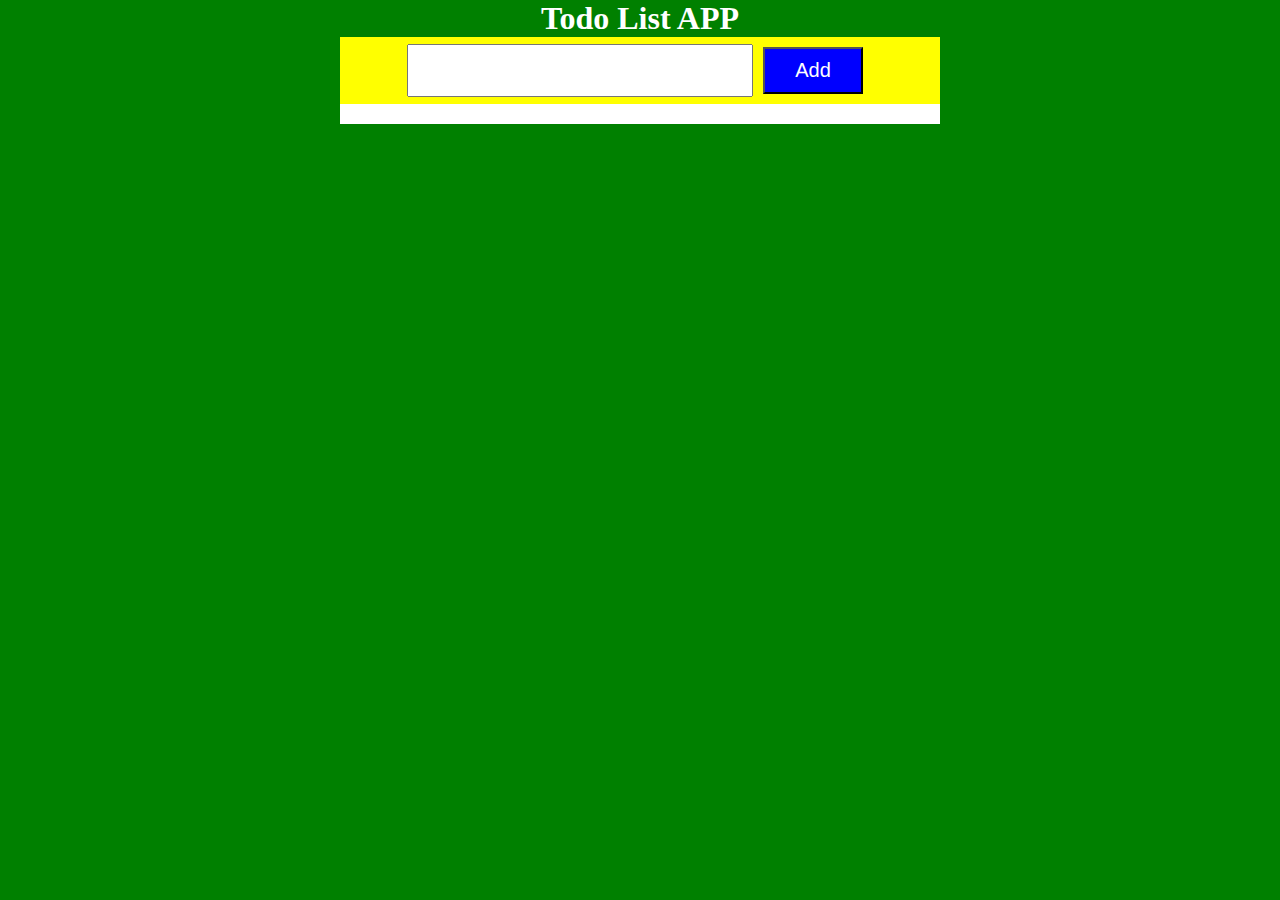
==== index1.html @ 5489a19d "master" ====
<!DOCTYPE html>
<html lang="en">

<head>
    <meta charset="UTF-8">
    <meta name="viewport" content="width=device-width, initial-scale=1.0">
    <title>Document</title>
    <link rel="stylesheet" href="style.css">
    <link rel="stylesheet" href="https://cdnjs.cloudflare.com/ajax/libs/font-awesome/6.5.1/css/all.min.css"
        integrity="sha512-DTOQO9RWCH3ppGqcWaEA1BIZOC6xxalwEsw9c2QQeAIftl+Vegovlnee1c9QX4TctnWMn13TZye+giMm8e2LwA=="
        crossorigin="anonymous" referrerpolicy="no-referrer" />
</head>

<body>
    <div class="main">
        <h1 class="heading">Todo List APP</h1>

        <div class="first-box">
            <div class="inputbox">
                <input type="text" name="inputtext" id="firstinput">
                <button class="Add">Add</button>
            </div>
           
        </div>
        <div class="second-box">
            <div class="content">
                <h1 class="error"></h1
                    >
                <ul id="ullist">



                </ul>
            </div>
        </div>





    </div>
    </div>
    <script src="script.js"></script>
</body>

</html>
---- style.css ----
*{
    padding: 0px;
    margin:0px;
    box-sizing: border-box;
}
.heading{
    color:white;
    text-align: center;
}
input{
    padding: 10px;
    font-size: 25px;
}
.main{
    padding: 0;
    margin:0px;
    
}
body{
    background:green;
}

.Add{
    background: blue;
    color:white;
    padding: 10px 30px;
    font-size: 20px;
    margin: 10px;
    cursor:pointer;
}
.first-box{
    display:flex;
    justify-content:center;
    align-items: center;
   
    
}
.inputbox{
    width: 600px;
    background: yellow;
    display:flex;
    justify-content:center;
    align-items: center;
    

}
.second-box{
    display:flex;
    justify-content:center;
    align-items: center;
   
}
.content{
    background: #fff;
    width: 600px;
    height:auto;

}
#ullist{
    padding: 10px;
    font-size: 25px;
    
    width:450px;
    
    
    
}

    
 
.fa-trash{
    font-size: 30px;
    color:greenyellow;
    padding: 5px;
}
.li-class{
    display:flex;
    justify-content: space-between;
    background:red;
    margin:10px;
    color:white;
    font-size: 30px;
    padding: 5px;
    

}
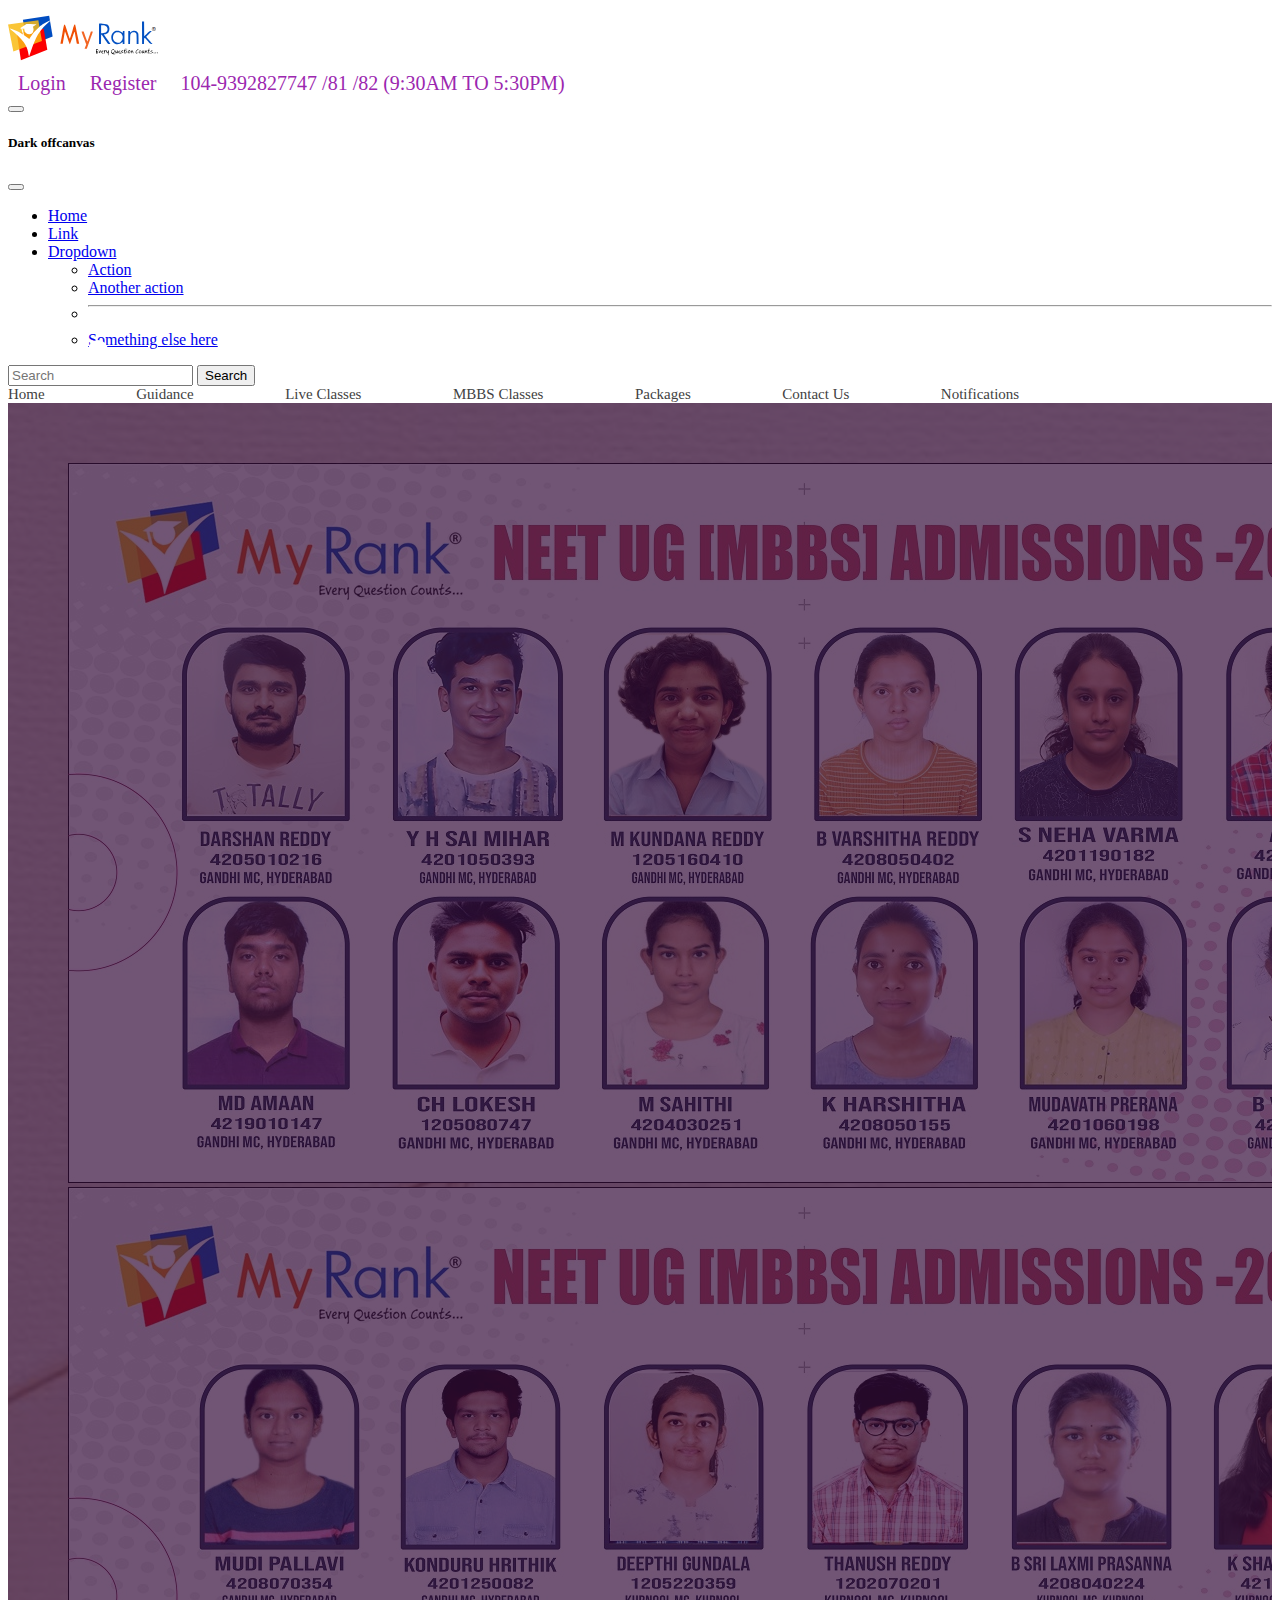
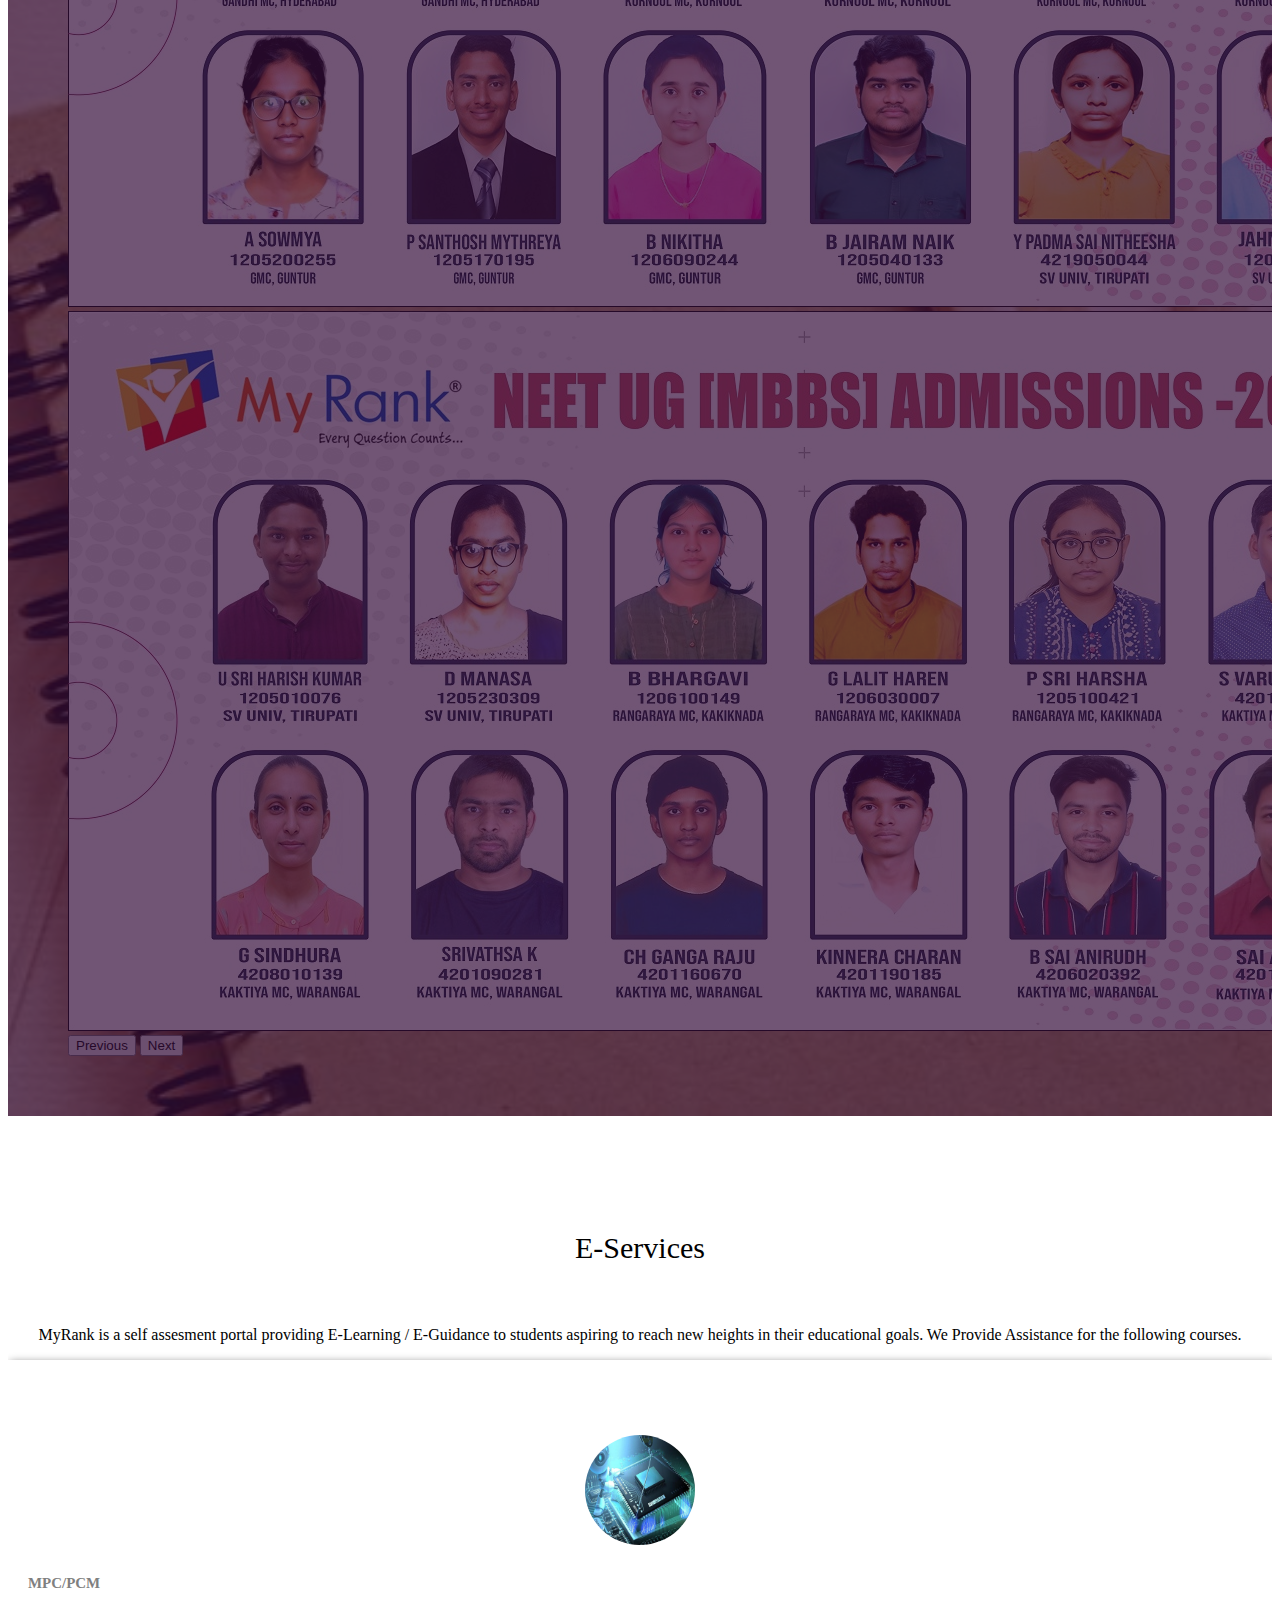
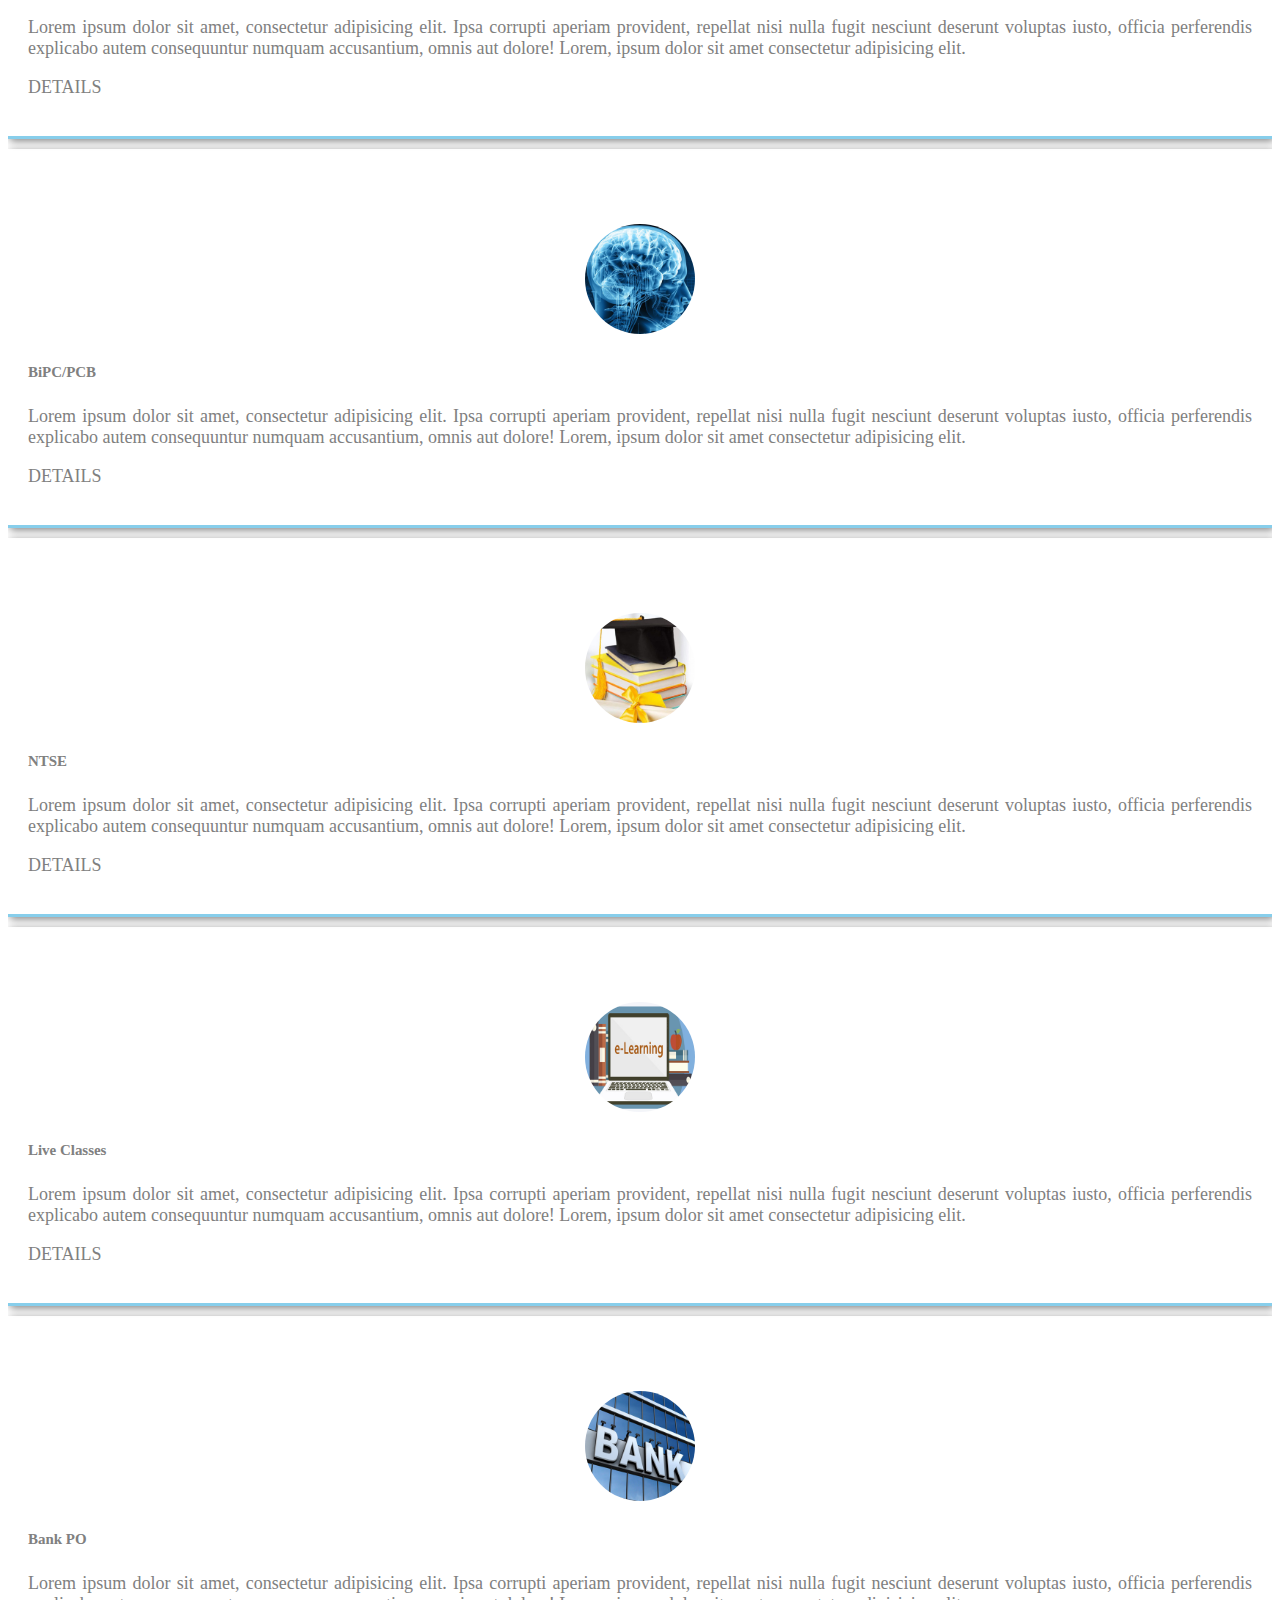
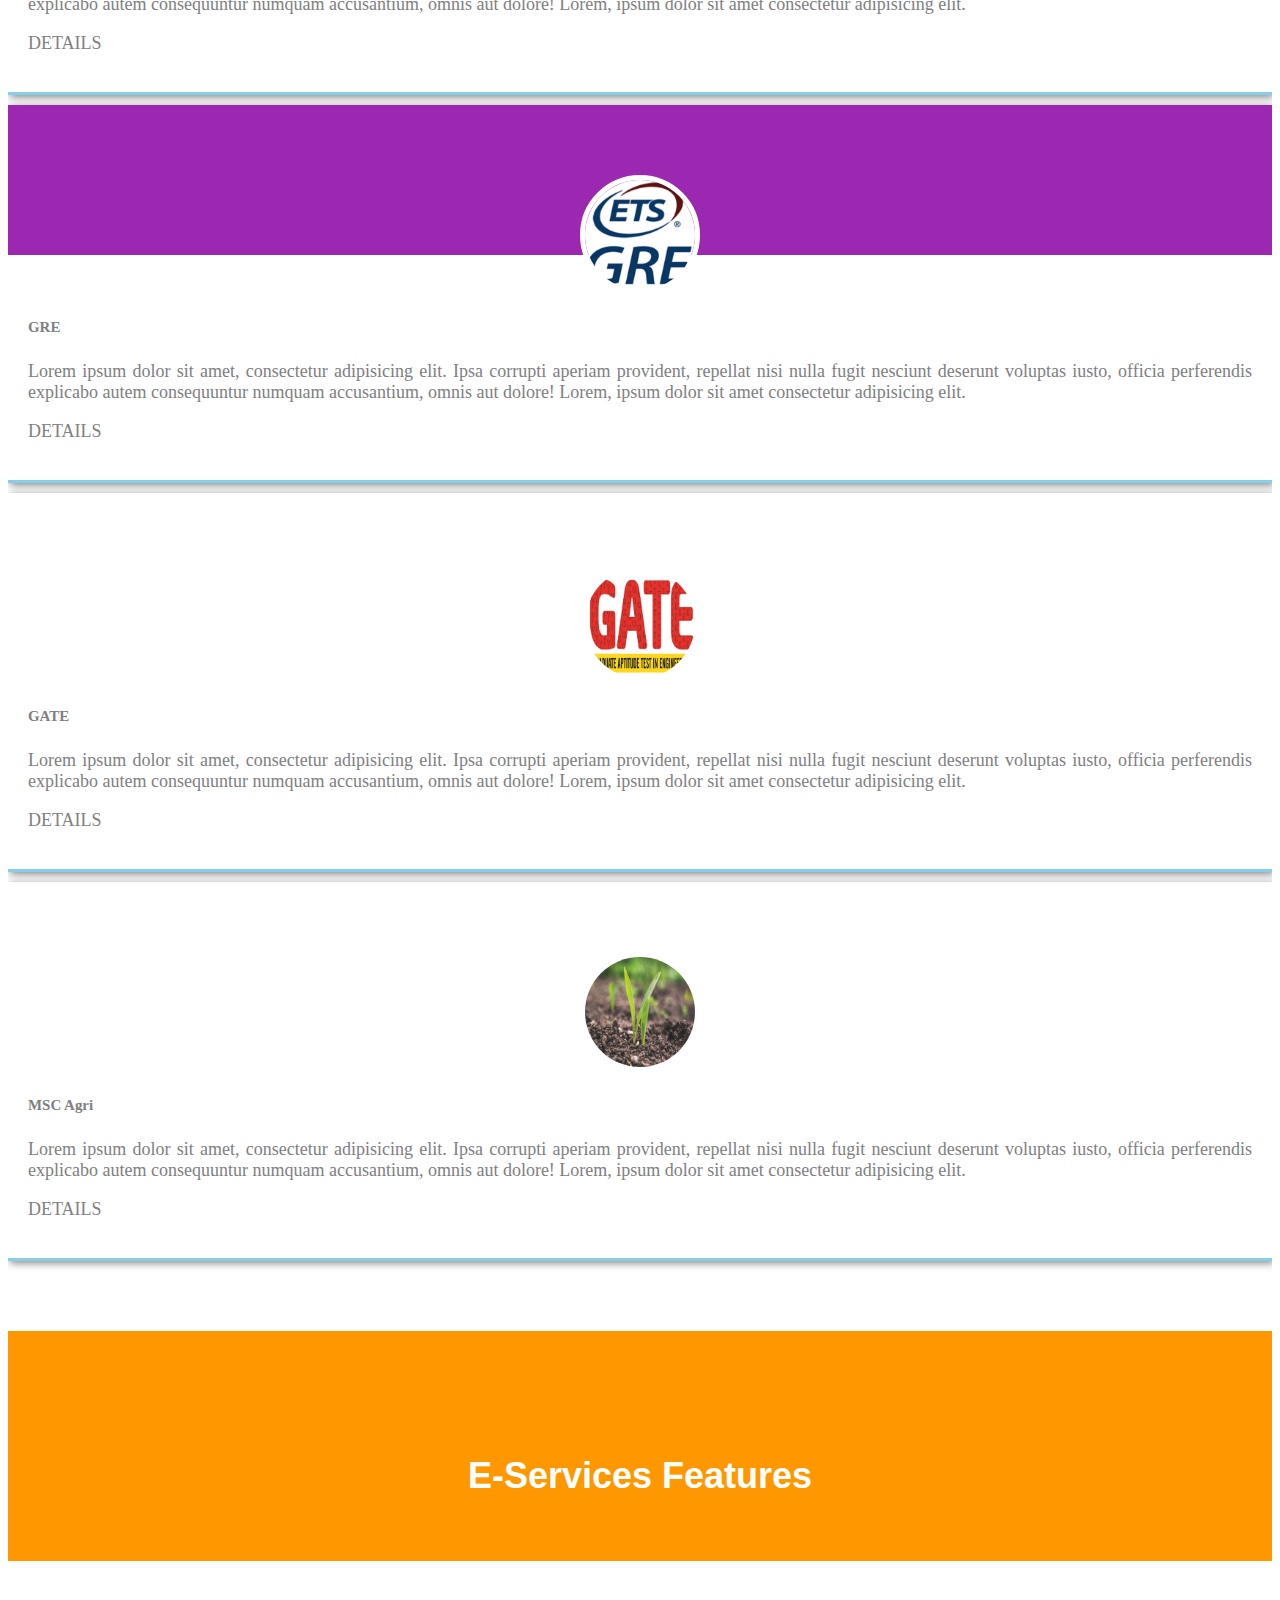
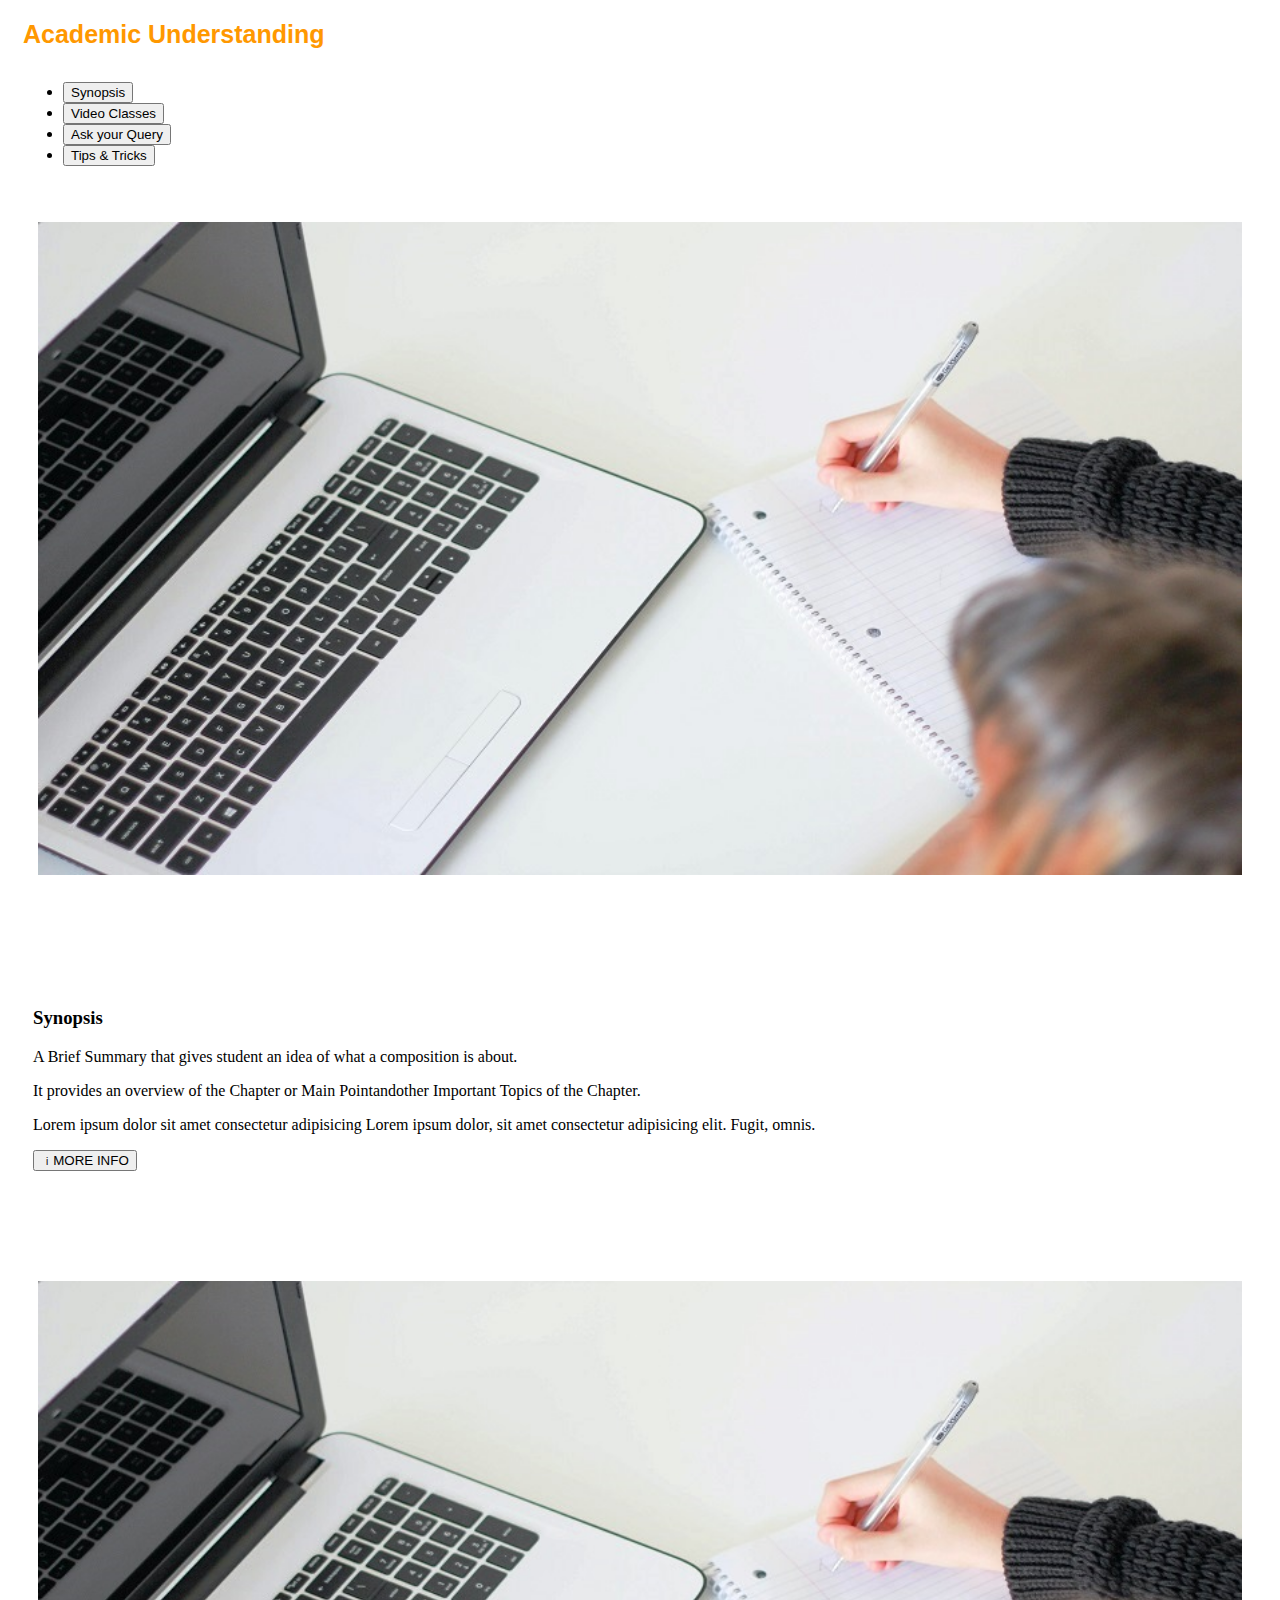
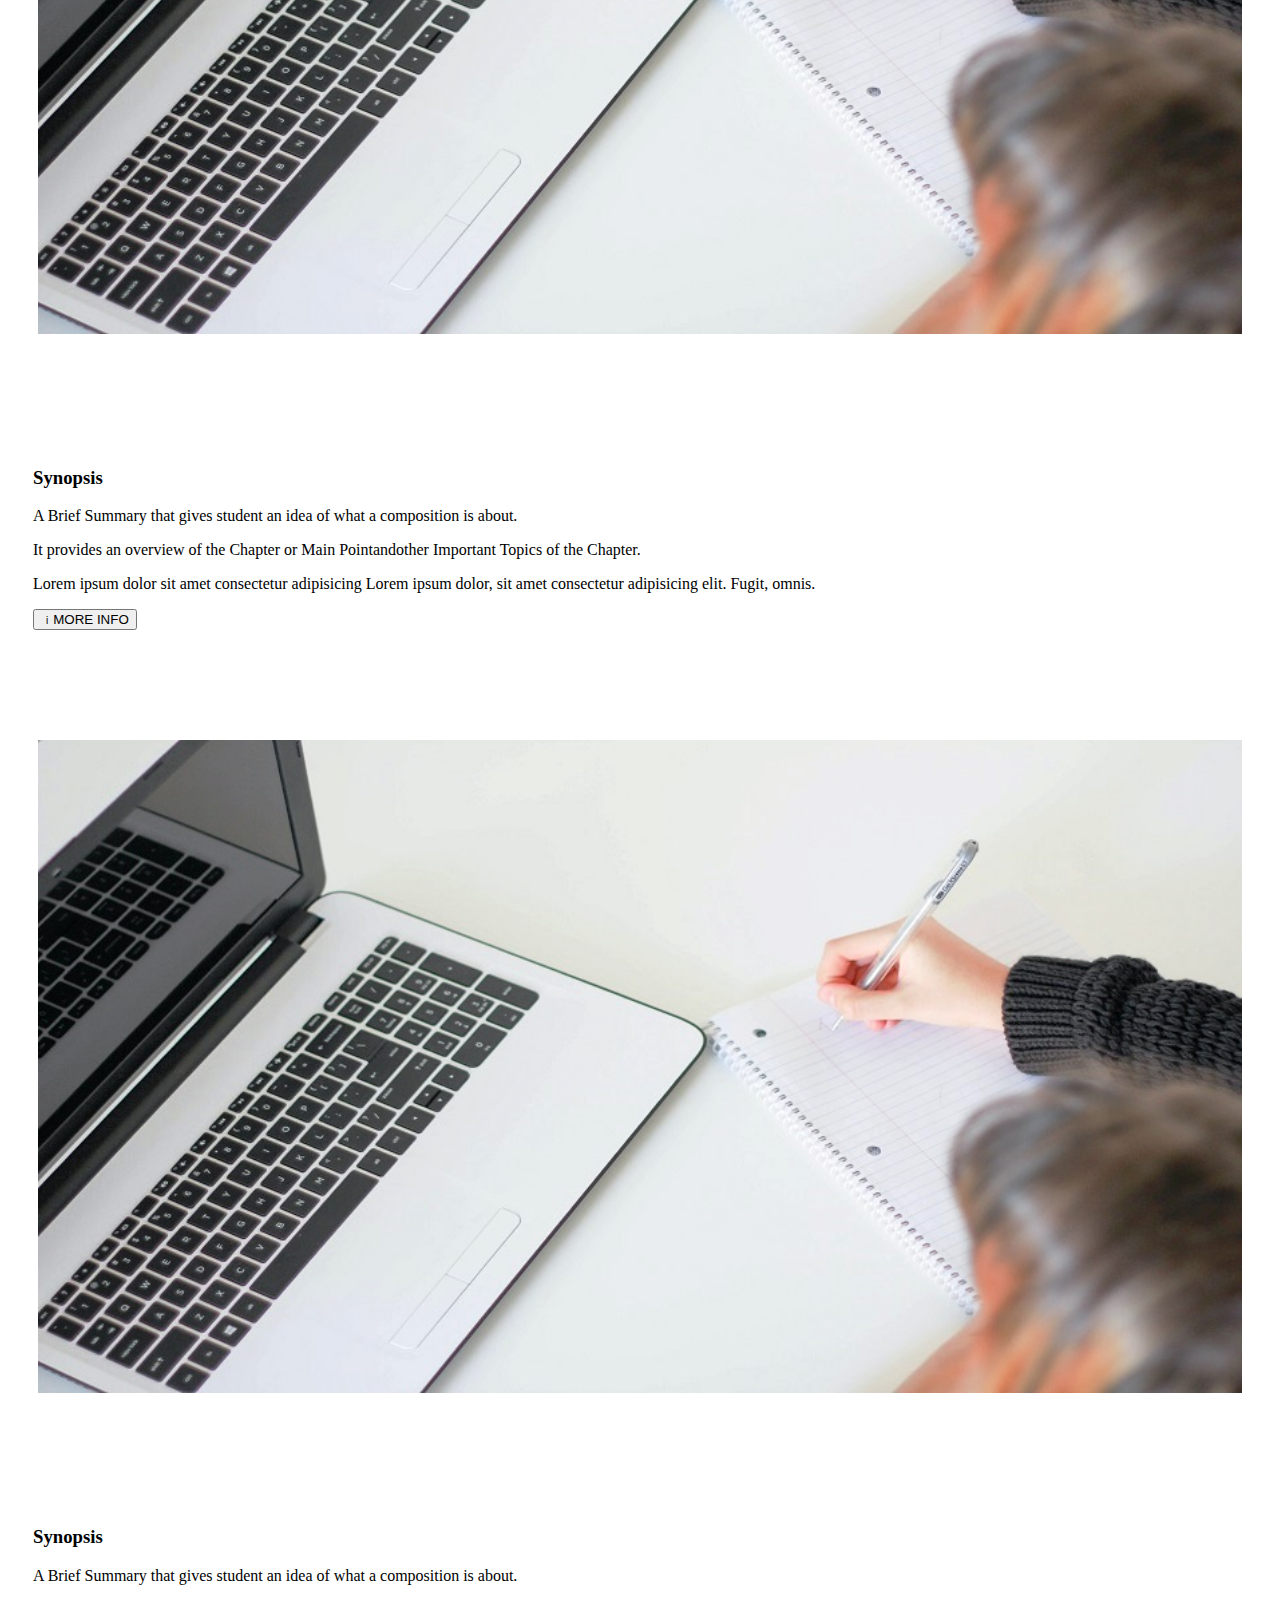
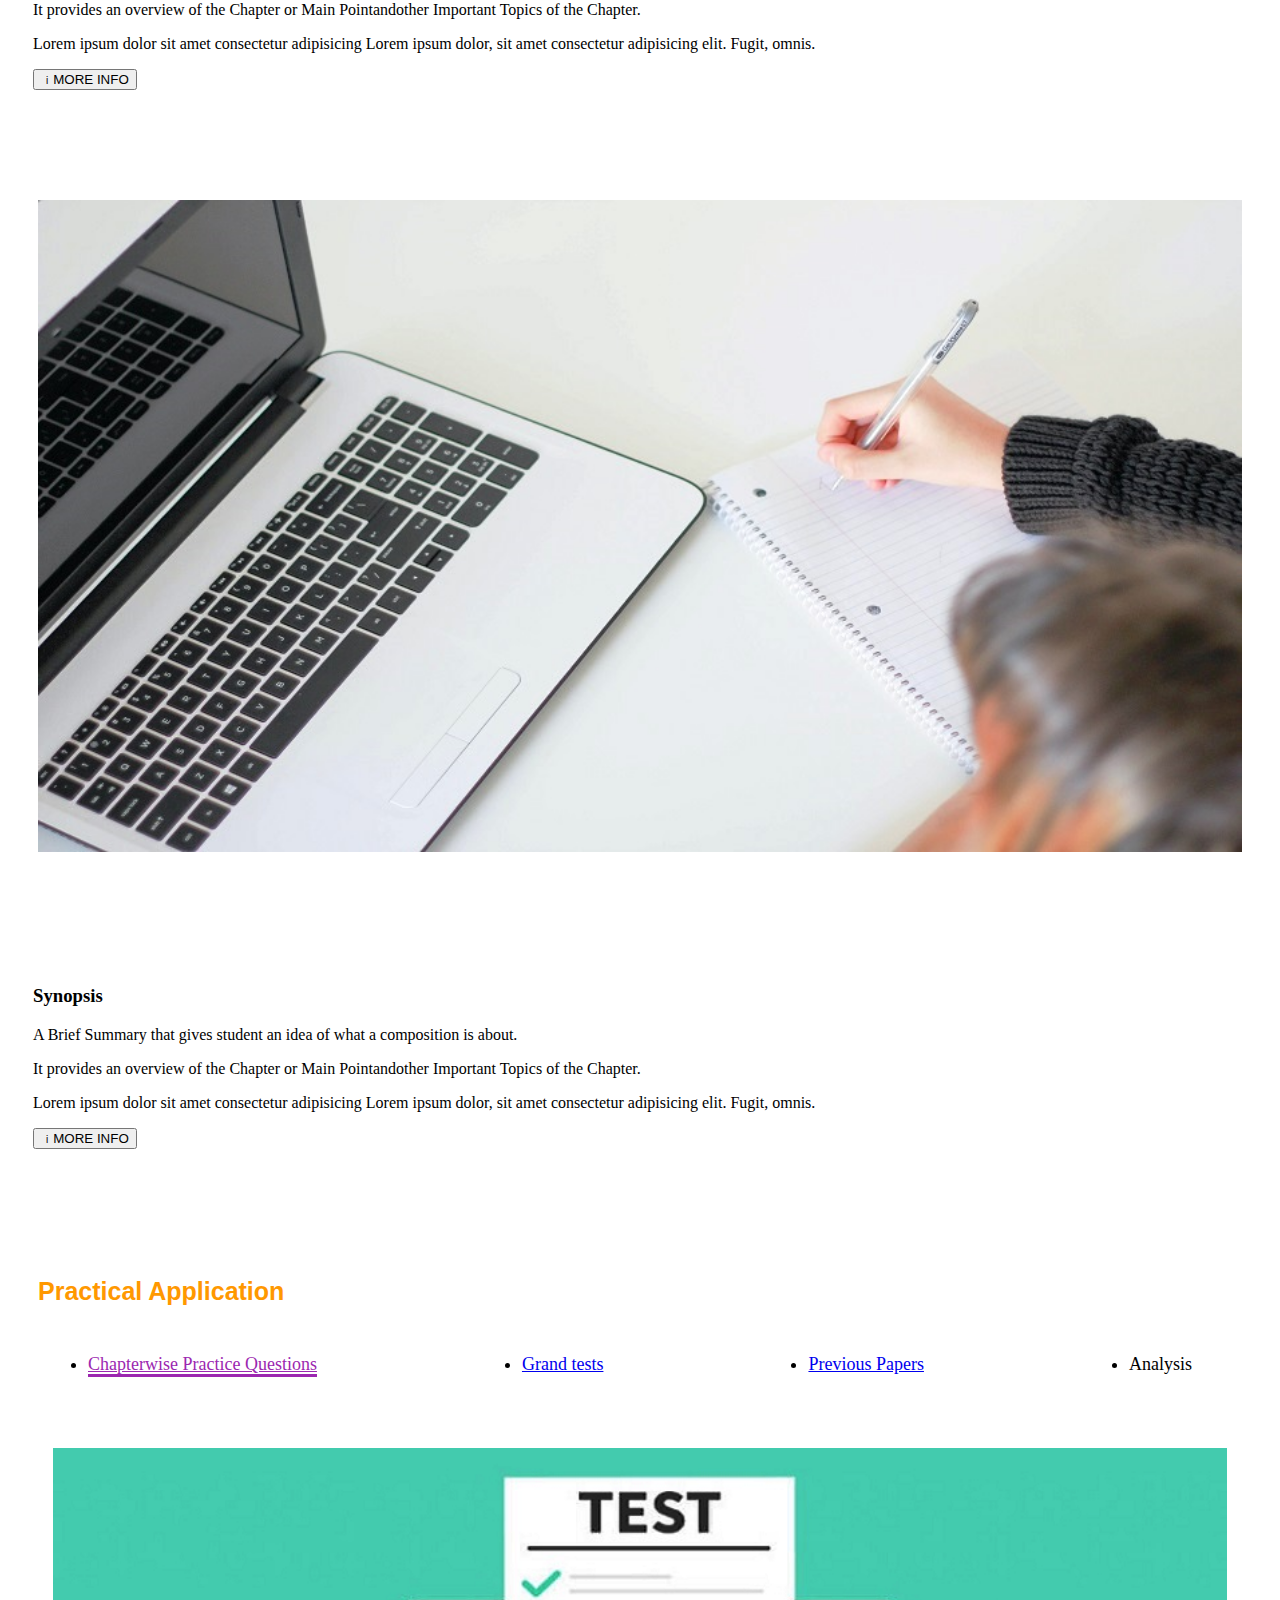
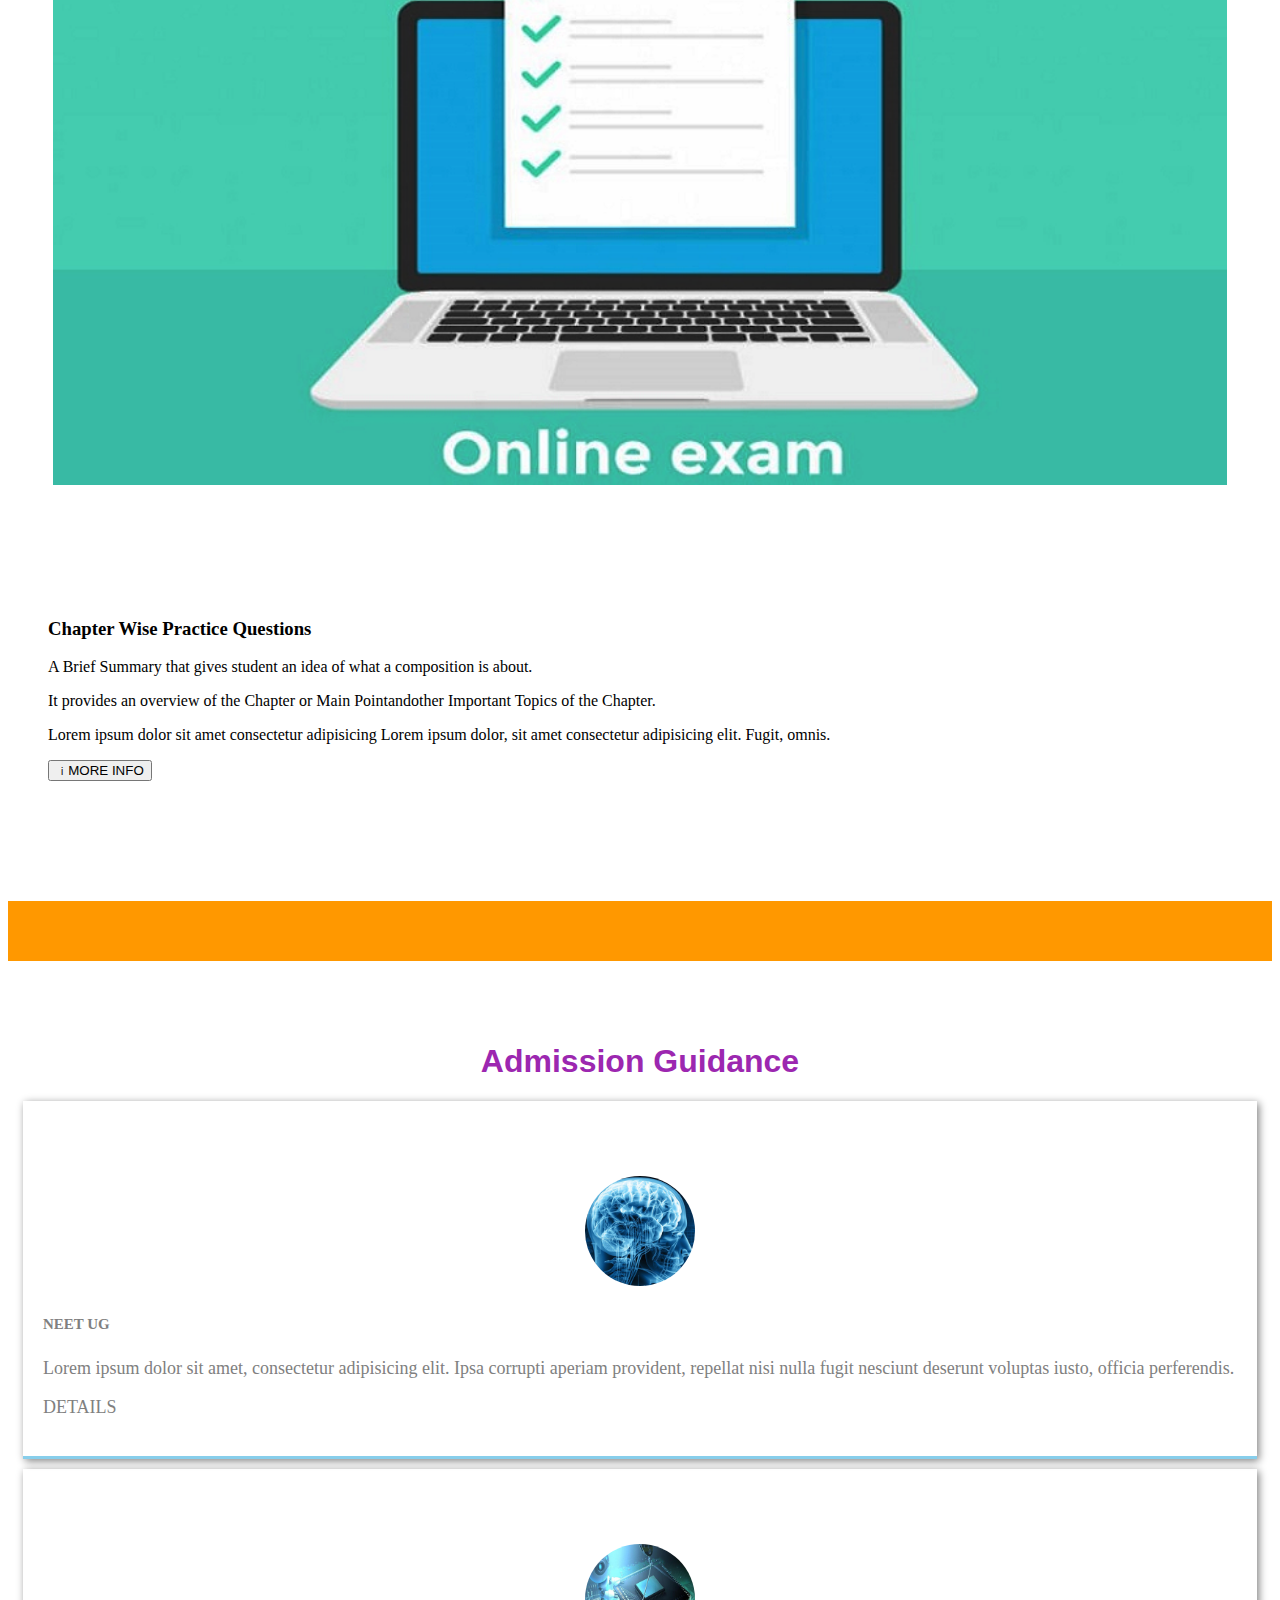
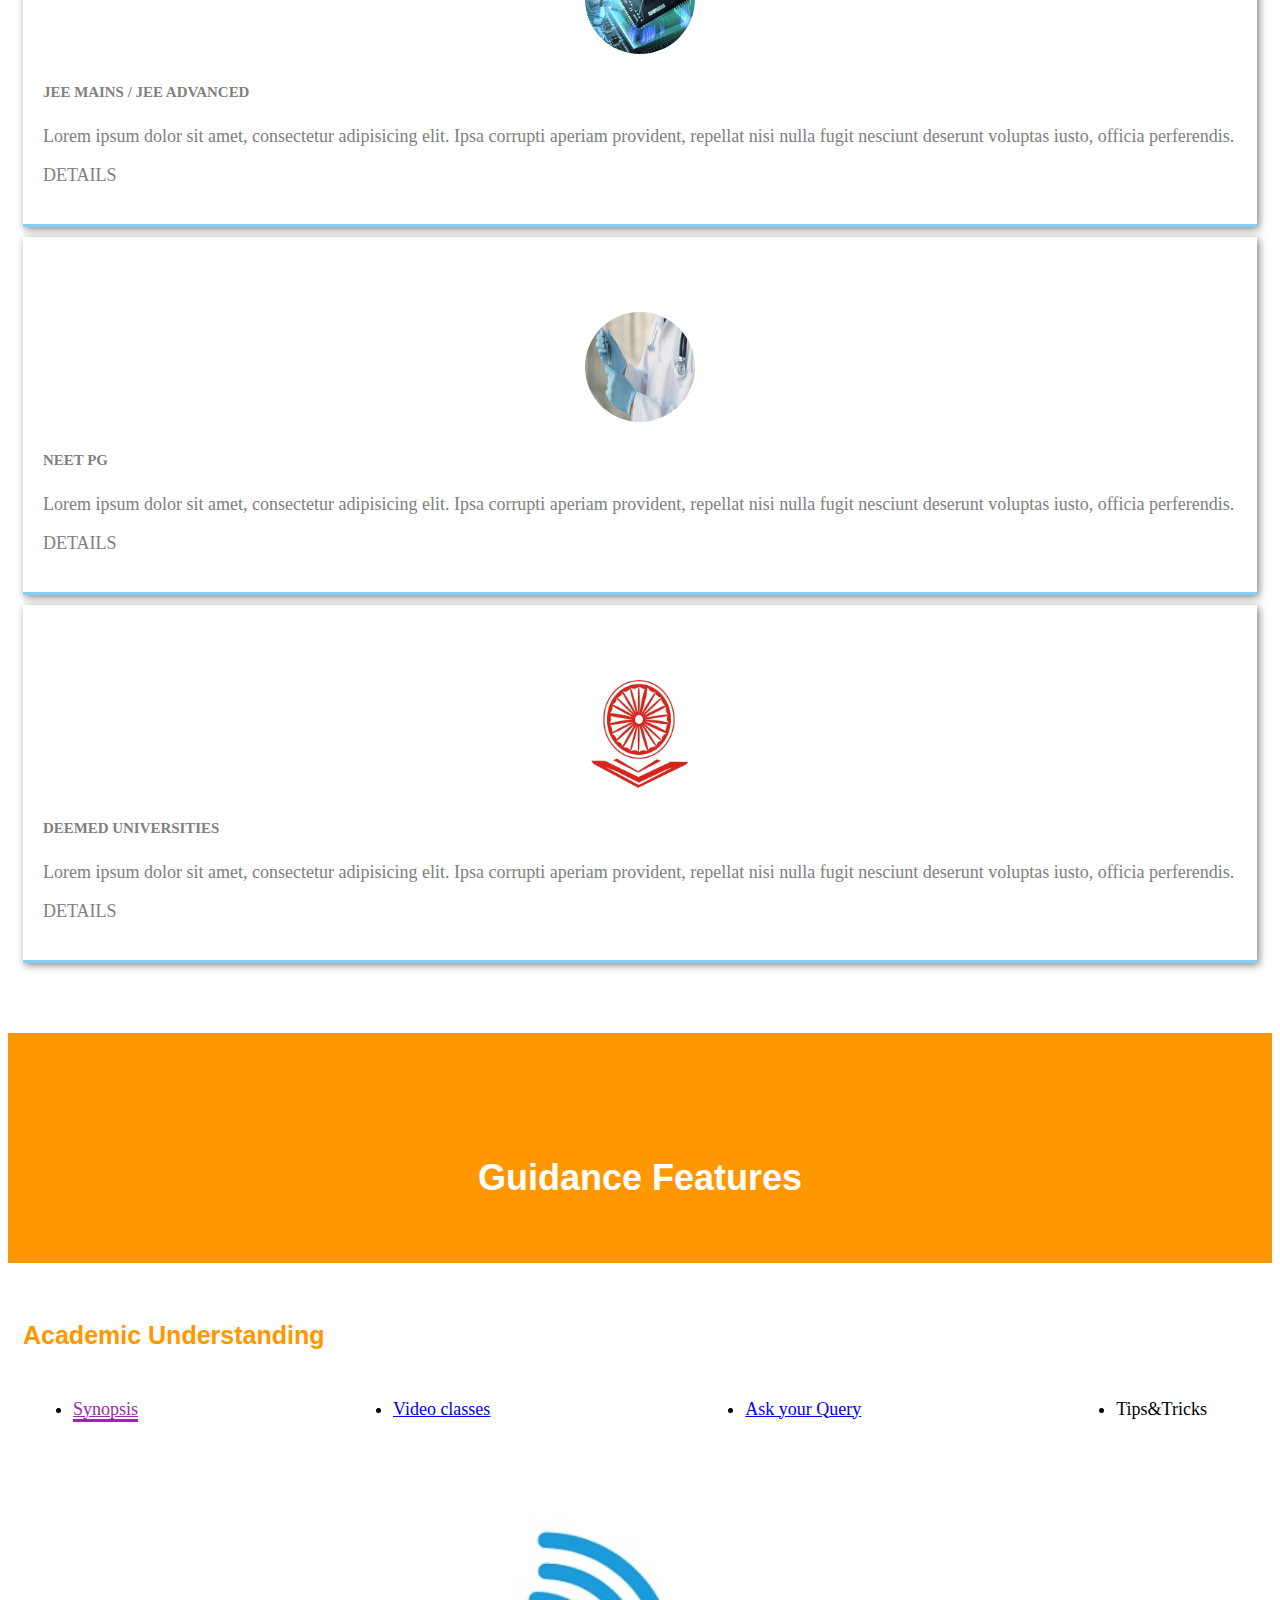
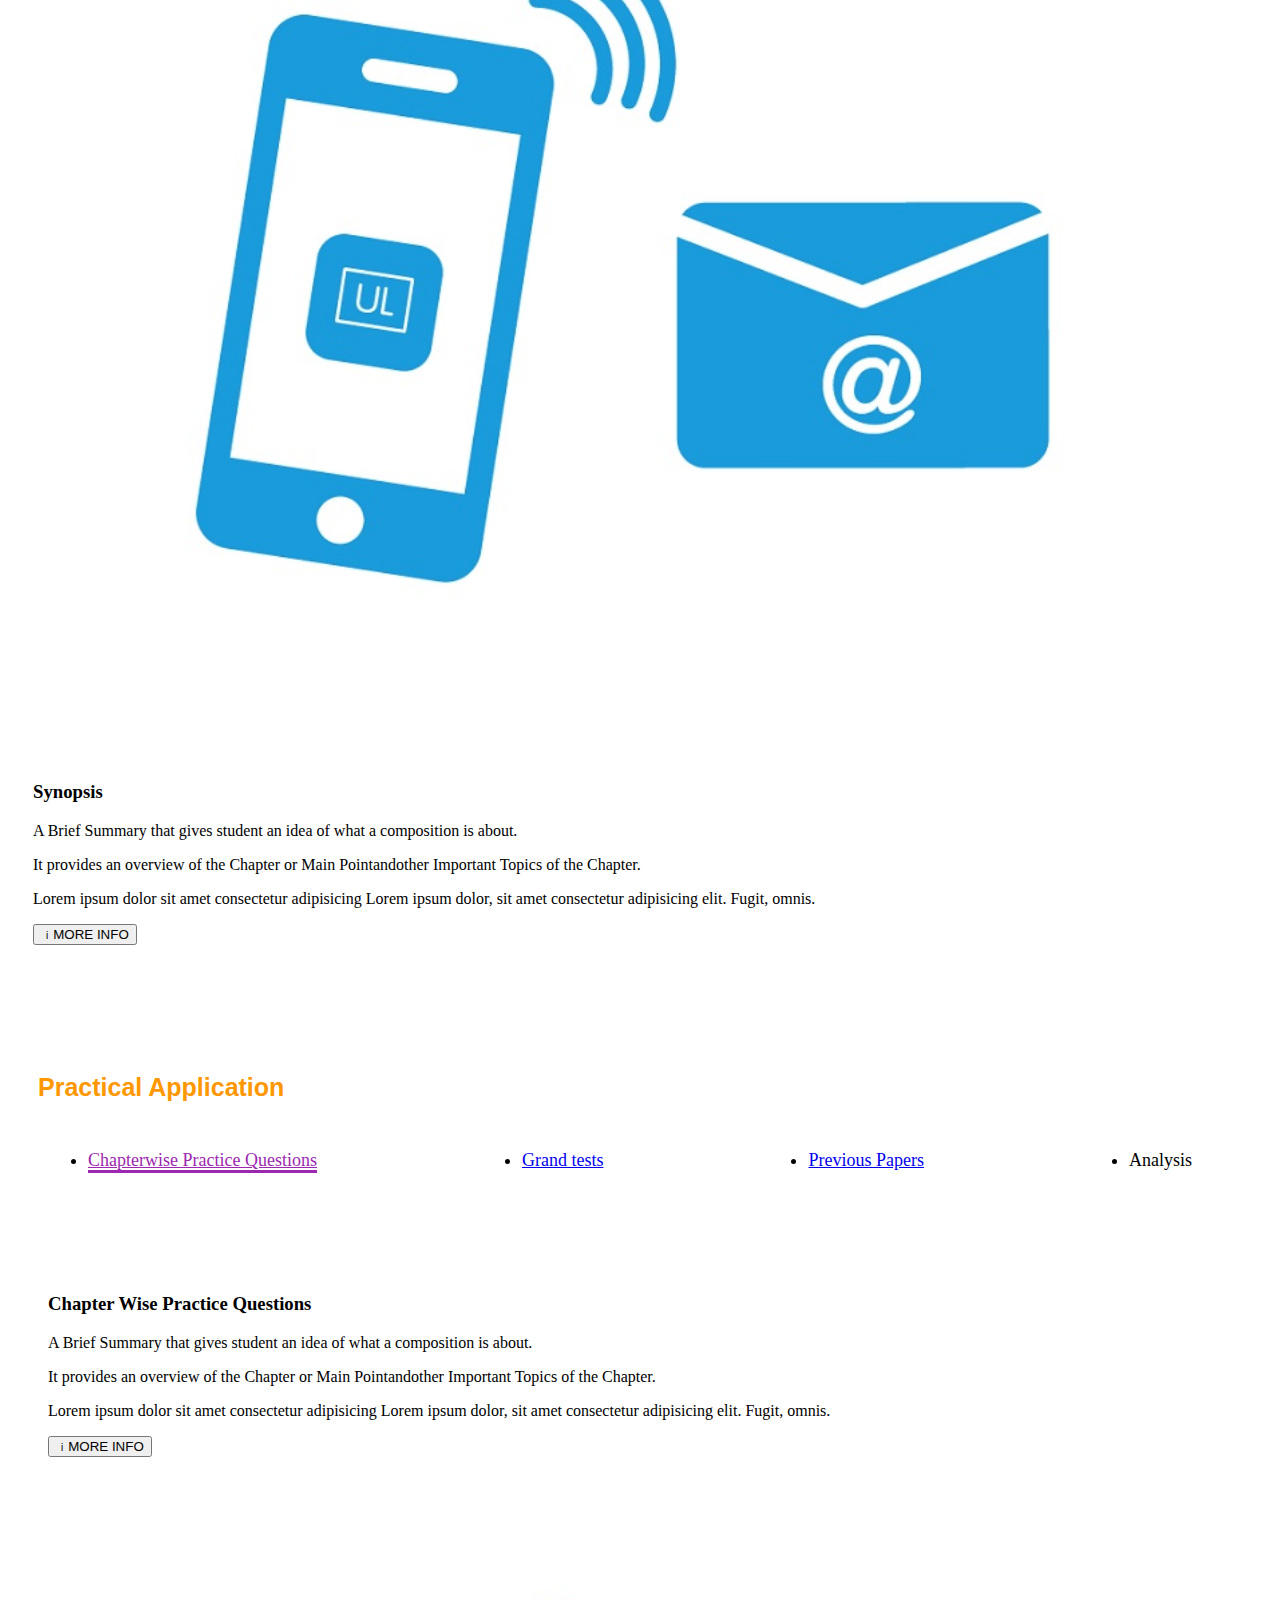
==== commit 44331455: "main" ====
--- a/index1.html
+++ b/index1.html
@@ -1,46 +1,976 @@
 <!DOCTYPE html>
 <html lang="en">
-
 <head>
     <meta charset="UTF-8">
     <meta name="viewport" content="width=device-width, initial-scale=1.0">
     <title>Document</title>
-    <link rel="stylesheet" href="style.css">
-    <link rel="stylesheet" href="https://cdnjs.cloudflare.com/ajax/libs/font-awesome/6.5.1/css/all.min.css"
-        integrity="sha512-DTOQO9RWCH3ppGqcWaEA1BIZOC6xxalwEsw9c2QQeAIftl+Vegovlnee1c9QX4TctnWMn13TZye+giMm8e2LwA=="
-        crossorigin="anonymous" referrerpolicy="no-referrer" />
+    <link href="https://cdn.jsdelivr.net/npm/bootstrap@5.3.2/dist/css/bootstrap.min.css" rel="stylesheet" integrity="sha384-T3c6CoIi6uLrA9TneNEoa7RxnatzjcDSCmG1MXxSR1GAsXEV/Dwwykc2MPK8M2HN" crossorigin="anonymous">
+    <link rel="stylesheet" href="project2.css">
+   <link rel="stylesheet" href="https://cdnjs.cloudflare.com/ajax/libs/font-awesome/6.4.2/css/all.min.css" integrity="sha512-z3gLpd7yknf1YoNbCzqRKc4qyor8gaKU1qmn+CShxbuBusANI9QpRohGBreCFkKxLhei6S9CQXFEbbKuqLg0DA==" crossorigin="anonymous" referrerpolicy="no-referrer" />
 </head>
-
 <body>
-    <div class="main">
-        <h1 class="heading">Todo List APP</h1>
-
-        <div class="first-box">
-            <div class="inputbox">
-                <input type="text" name="inputtext" id="firstinput">
-                <button class="Add">Add</button>
+    <header class="head mb-6 p-0">
+        <div class="container">
+            <div class="row">
+              <div class="col-12">
+              <nav class="navbar">
+               
+                  <a class="navbar-brand" href="#"><img src="./images/myrank_svg-logo.svg" id="logo"></a>
+                  <div class="menu">
+                  <a href="">Login</a>
+                  <a href="">Register</a>
+                  <span class="none">
+                  <a href=""> <i class="fa-solid fa-phone"></i>104-9392827747 /81 /82 (9:30AM TO 5:30PM)</a></span>
+                </div>
+                  <button class="navbar-toggler" type="button" data-bs-toggle="offcanvas" data-bs-target="#offcanvasDarkNavbar" aria-controls="offcanvasDarkNavbar" aria-label="Toggle navigation">
+                    <span class="navbar-toggler-icon"></span>
+                  </button>
+                  
+                  <div class="offcanvas offcanvas-start" tabindex="-1" id="offcanvasDarkNavbar" aria-labelledby="offcanvasDarkNavbarLabel">
+                    <div class="offcanvas-header">
+                      <h5 class="offcanvas-title" id="offcanvasDarkNavbarLabel">Dark offcanvas</h5>
+                      <button type="button" class="btn-close btn-close-white" data-bs-dismiss="offcanvas" aria-label="Close"></button>
+                    </div>
+                    <div class="offcanvas-body">
+                      <ul class="navbar-nav justify-content-end flex-grow-1 pe-3">
+                        <li class="nav-item">
+                          <a class="nav-link active" aria-current="page" href="#">Home</a>
+                        </li>
+                        <li class="nav-item">
+                          <a class="nav-link" href="#">Link</a>
+                        </li>
+                        <li class="nav-item dropdown">
+                          <a class="nav-link dropdown-toggle" href="#" role="button" data-bs-toggle="dropdown" aria-expanded="false">
+                            Dropdown
+                          </a>
+                          <ul class="dropdown-menu dropdown-menu-dark">
+                            <li><a class="dropdown-item" href="#">Action</a></li>
+                            <li><a class="dropdown-item" href="#">Another action</a></li>
+                            <li>
+                              <hr class="dropdown-divider">
+                            </li>
+                            <li><a class="dropdown-item" href="#">Something else here</a></li>
+                          </ul>
+                        </li>
+                      </ul>
+                      <form class="d-flex mt-3" role="search">
+                        <input class="form-control me-2" type="search" placeholder="Search" aria-label="Search">
+                        <button class="btn btn-success" type="submit">Search</button>
+                      </form>
+                    </div>
+                  </div>
+                
+              </nav>
+            </div>
+            </div>
+            <div class="row">
+              <div class="col-12">
+                <div class="firsticons">
+                <a href="#"><i class="fa-solid fa-house-chimney"></i>Home</a>
+                <a href="#"><i class="fa-regular fa-hand-point-right"></i>Guidance</a>
+                <a href="#"><i class="fa-solid fa-display"></i>Live Classes</a>
+                <a href="#"><i class="fa-solid fa-display"></i>MBBS Classes</a>
+                <a href="#"><i class="fa-brands fa-galactic-republic"></i>Packages</a>
+                <a href="#"><i class="fa-solid fa-phone"></i>Contact Us</a>
+                <a href="#"><i class="fa-solid fa-bars"></i>Notifications</a>
+              </div>
+              </div>
+            </div>
+        </div>
+    </header>
+
+    <section class="banner-slide">
+        <div class="container-fluid">
+          <div class="row">
+            <div class="col-12">
+              <div id="carouselExampleAutoplaying" class="carousel slide" data-bs-ride="carousel">
+                <div class="carousel-inner">
+                  <div class="carousel-item active">
+                    <div class="cell  d-flex flex-row justify-content-center">
+                    <img src="./images/carousel img.jpg" class="d-block w-75" alt="...">
+                  </div>
+                  </div>
+                  <div class="carousel-item">
+                    <div class="cell  d-flex flex-row justify-content-center">
+                    <img src="./images/carousel img2.jpg" class="d-block w-75" alt="...">
+                  </div>
+                  </div>
+                  <div class="carousel-item">
+                    <div class="cell  d-flex flex-row justify-content-center">
+                    <img src="./images/carousel img3.jpg" class="d-block w-75" alt="...">
+                  </div>
+                  </div>
+                </div>
+                <button class="carousel-control-prev" type="button" data-bs-target="#carouselExampleAutoplaying" data-bs-slide="prev">
+                  <span class="carousel-control-prev-icon" aria-hidden="true"></span>
+                  <span class="visually-hidden">Previous</span>
+                </button>
+                <button class="carousel-control-next" type="button" data-bs-target="#carouselExampleAutoplaying" data-bs-slide="next">
+                  <span class="carousel-control-next-icon" aria-hidden="true"></span>
+                  <span class="visually-hidden">Next</span>
+                </button>
+              </div>
+            </div>
+          </div>
+        </div>
+    </section>
+    <section class="boxes">
+      <div class="container">
+        <div class="row">
+         <div class="service-content">
+      <h2 class="title text-center text-primary ">E-Services</h2>
+      <p class="servicetx">MyRank is a self assesment portal providing E-Learning / E-Guidance to students aspiring to reach new heights in their educational goals. We Provide Assistance for the following courses. </p>
+    </div>
+      
+        <div class=" col-12 col-md-4 col-lg-4">
+          <div class="box1"> 
+            <div class="eimg1 bg-info">
+               <img src="./images/mpc01.jpg" alt="" class="mpc">
+            </div>
+      
+            <div class="box-txt1">
+              <h5 class="text-info text-center p-4">MPC/PCM</h5>
+               Lorem ipsum dolor sit amet, consectetur adipisicing elit. Ipsa corrupti aperiam provident, repellat nisi nulla fugit nesciunt deserunt voluptas iusto, officia perferendis explicabo autem consequuntur numquam accusantium, omnis aut dolore! Lorem, ipsum dolor sit amet consectetur adipisicing elit. 
+                 <p class="text-info text-center p-3"><i class="fa-solid fa-star"></i>DETAILS</p>
+            </div>
+     </div>
+      </div>
+    
+
+
+      <div class=" col-12 col-md-4 col-lg-4">
+        <div class="box1 border-danger"> 
+          <div class="eimg1 bg-danger">
+             <img src="./images/bipc02.jpg" alt="" class="mpc">
+          </div>
+    
+          <div class="box-txt1">
+            <h5 class="text-danger text-center p-4">BiPC/PCB</h5>
+             Lorem ipsum dolor sit amet, consectetur adipisicing elit. Ipsa corrupti aperiam provident, repellat nisi nulla fugit nesciunt deserunt voluptas iusto, officia perferendis explicabo autem consequuntur numquam accusantium, omnis aut dolore! Lorem, ipsum dolor sit amet consectetur adipisicing elit. 
+               <p class="text-danger text-center p-3 "><i class="fa-solid fa-star"></i>DETAILS</p>
+          </div>
+   </div>
+    </div>
+
+
+    <div class=" col-12 col-md-4 col-lg-4">
+      <div class="box1 border-warning"> 
+        <div class="eimg1 bg-warning">
+           <img src="./images/ntse03.jpg" alt="" class="mpc">
+        </div>
+  
+        <div class="box-txt1">
+          <h5 class="text-warning text-center p-4">NTSE</h5>
+           Lorem ipsum dolor sit amet, consectetur adipisicing elit. Ipsa corrupti aperiam provident, repellat nisi nulla fugit nesciunt deserunt voluptas iusto, officia perferendis explicabo autem consequuntur numquam accusantium, omnis aut dolore! Lorem, ipsum dolor sit amet consectetur adipisicing elit. 
+             <p class="text-warning text-center p-3"><i class="fa-solid fa-star"></i>DETAILS</p>
+        </div>
+ </div>
+  </div>
+
+
+  <div class=" col-12 col-md-4 col-lg-4">
+    <div class="box1 border-success"> 
+      <div class="eimg1 bg-success">
+         <img src="./images/liveclasses04.jpg" alt="" class="mpc">
+      </div>
+
+      <div class="box-txt1">
+        <h5 class="text-success text-center p-4">Live Classes</h5>
+         Lorem ipsum dolor sit amet, consectetur adipisicing elit. Ipsa corrupti aperiam provident, repellat nisi nulla fugit nesciunt deserunt voluptas iusto, officia perferendis explicabo autem consequuntur numquam accusantium, omnis aut dolore! Lorem, ipsum dolor sit amet consectetur adipisicing elit. 
+           <p class="text-success text-center p-3"><i class="fa-solid fa-star"></i>DETAILS</p>
+      </div>
+</div>
+</div>
+
+
+<div class=" col-12 col-md-4 col-lg-4">
+  <div class="box1 border-primary"> 
+    <div class="eimg1 bg-primary">
+       <img src="./images/bank05.jpg" alt="" class="mpc">
+    </div>
+
+    <div class="box-txt1">
+      <h5 class="text-primary text-center p-4">Bank PO</h5>
+       Lorem ipsum dolor sit amet, consectetur adipisicing elit. Ipsa corrupti aperiam provident, repellat nisi nulla fugit nesciunt deserunt voluptas iusto, officia perferendis explicabo autem consequuntur numquam accusantium, omnis aut dolore! Lorem, ipsum dolor sit amet consectetur adipisicing elit. 
+         <p class="text-primary text-center p-3"><i class="fa-solid fa-star"></i>DETAILS</p>
+    </div>
+</div>
+</div>
+
+
+<div class=" col-12 col-md-4 col-lg-4">
+  <div class="box1 border-dark"> 
+    <div class="eimg6">
+       <img src="./images/gre06.jpg" alt="" class="mpc">
+    </div>
+
+    <div class="box-txt1">
+      <h5 class="text-dark text-center p-4">GRE</h5>
+       Lorem ipsum dolor sit amet, consectetur adipisicing elit. Ipsa corrupti aperiam provident, repellat nisi nulla fugit nesciunt deserunt voluptas iusto, officia perferendis explicabo autem consequuntur numquam accusantium, omnis aut dolore! Lorem, ipsum dolor sit amet consectetur adipisicing elit. 
+         <p class="text-dark text-center p-3"><i class="fa-solid fa-star"></i>DETAILS</p>
+    </div>
+</div>
+</div>
+      
+  
+<div class=" col-12 col-md-4 col-lg-4">
+  <div class="box1 border-danger"> 
+    <div class="eimg1 bg-danger">
+       <img src="./images/gate07.jpg" alt="" class="mpc">
+    </div>
+
+    <div class="box-txt1">
+      <h5 class="text-danger text-center p-4">GATE</h5>
+       Lorem ipsum dolor sit amet, consectetur adipisicing elit. Ipsa corrupti aperiam provident, repellat nisi nulla fugit nesciunt deserunt voluptas iusto, officia perferendis explicabo autem consequuntur numquam accusantium, omnis aut dolore! Lorem, ipsum dolor sit amet consectetur adipisicing elit. 
+         <p class="text-danger text-center p-3"><i class="fa-solid fa-star"></i>DETAILS</p>
+    </div>
+</div>
+</div>
+
+
+
+<div class=" col-12 col-md-4 col-lg-4">
+  <div class="box1 border-secondary"> 
+    <div class="eimg1 bg-secondary">
+       <img src="./images/agriculture08.jpg" alt="" class="mpc">
+    </div>
+
+    <div class="box-txt1">
+      <h5 class="text-secondary text-center p-4">MSC Agri</h5>
+       Lorem ipsum dolor sit amet, consectetur adipisicing elit. Ipsa corrupti aperiam provident, repellat nisi nulla fugit nesciunt deserunt voluptas iusto, officia perferendis explicabo autem consequuntur numquam accusantium, omnis aut dolore! Lorem, ipsum dolor sit amet consectetur adipisicing elit. 
+         <p class="text-secondary text-center p-3"><i class="fa-solid fa-star"></i>DETAILS</p>
+    </div>
+</div>
+</div>
+
+      
+    
+  </div>
+  </div>
+    </section>
+
+
+    <section class="features">
+      <div class="container">
+        <div class="row">
+          <div class="col-12 col-lg-12">
+            <h1 class="pheading">E-Services Features</h1>
+        </div>
+      </div>
+          
+      <div class="yellowbox">
+              <div class="col-12 col-lg-12">
+             <h4 class=" academic">Academic Understanding</h4>
+              <div class="yellowicons">
+                <ul class="nav nav-tabs" id="myTab" role="tablist">
+                  <li class="nav-item" role="presentation">
+                    <button class="nav-link active" id="home-tab" data-bs-toggle="tab" data-bs-target="#home-tab-pane" type="button" role="tab" aria-controls="home-tab-pane" aria-selected="true">Synopsis</button>
+                  </li>
+                  <li class="nav-item" role="presentation">
+                    <button class="nav-link" id="profile-tab" data-bs-toggle="tab" data-bs-target="#profile-tab-pane" type="button" role="tab" aria-controls="profile-tab-pane" aria-selected="true">Video Classes</button>
+                  </li>
+                  <li class="nav-item" role="presentation">
+                    <button class="nav-link" id="contact-tab" data-bs-toggle="tab" data-bs-target="#contact-tab-pane" type="button" role="tab" aria-controls="contact-tab-pane" aria-selected="false">Ask your Query</button>
+                  </li>
+                  <li class="nav-item" role="presentation">
+                    <button class="nav-link" id="disabled-tab" data-bs-toggle="tab" data-bs-target="#disabled-tab-pane" type="button" role="tab" aria-controls="disabled-tab-pane" aria-selected="false">Tips & Tricks</button>
+                  </li>
+                </ul>
+                <div class="tab-content" id="myTabContent">
+                  <div class="tab-pane fade show active" id="home-tab-pane" role="tabpanel" aria-labelledby="home-tab" tabindex="0">
+                   
+                    <div class="container">
+                      <div class="row" id="content1"> 
+                        <div class="col-lg-6 col-12">
+                          <div class="img-fluid">
+                            <img src="./images/girllap.jpg"  alt="" class="girllap" >
+                          </div>
+                       </div>
+                       <div class="col-lg-6 col-12">
+                         <div class="synop">
+                         <h3>Synopsis</h3>
+                         
+                         <p class="text-muted"> A Brief Summary that gives student an idea of what a 
+                          composition is about.</p>
+      
+                          <p class="text-muted">It provides an overview of the Chapter or Main Pointandother 
+                          Important Topics of the Chapter.</p>
+      
+                         <p class="text-muted"> Lorem ipsum dolor sit amet consectetur adipisicing Lorem ipsum dolor, sit amet consectetur adipisicing elit. Fugit, omnis.</p> 
+      
+                         <button type="button" class="btn btn-info p-3 shadow"><span class="bg-white text-info ">i</span><span class="p-3 text-white ">MORE INFO</span></button>
+                        </div>
+                         
+                       </div>
+
+                    </div>
+                  </div>
+                  </div>
+                  <div class="tab-pane fade" id="profile-tab-pane" role="tabpanel" aria-labelledby="profile-tab" tabindex="0">
+
+                    <div class="container">
+                      <div class="row" id="content1"> 
+                        <div class="col-lg-6 col-12">
+                          <div class="img-fluid">
+                            <img src="./images/girllap.jpg"  alt="" class="girllap" >
+                          </div>
+                       </div>
+                       <div class="col-12 col-lg-6">
+                         <div class="synop">
+                         <h3>Synopsis</h3>
+                         
+                         <p class="text-muted"> A Brief Summary that gives student an idea of what a 
+                          composition is about.</p>
+      
+                          <p class="text-muted">It provides an overview of the Chapter or Main Pointandother 
+                          Important Topics of the Chapter.</p>
+      
+                         <p class="text-muted"> Lorem ipsum dolor sit amet consectetur adipisicing Lorem ipsum dolor, sit amet consectetur adipisicing elit. Fugit, omnis.</p> 
+      
+                         <button type="button" class="btn btn-info p-3 shadow"><span class="bg-white text-info ">i</span><span class="p-3 text-white ">MORE INFO</span></button>
+                        </div>
+                         
+                       </div>
+
+                    </div>
+                  </div>
+
+                    
+
+                  </div>
+                  <div class="tab-pane fade" id="contact-tab-pane" role="tabpanel" aria-labelledby="contact-tab" tabindex="0">
+
+                    <div class="container">
+                      <div class="row" id="content1"> 
+                        <div class="col-lg-6 col-12">
+                          <div class="img-fluid">
+                            <img src="./images/girllap.jpg"  alt="" class="girllap" >
+                          </div>
+                       </div>
+                       <div class="col-lg-6 col-12">
+                         <div class="synop">
+                         <h3>Synopsis</h3>
+                         
+                         <p class="text-muted"> A Brief Summary that gives student an idea of what a 
+                          composition is about.</p>
+      
+                          <p class="text-muted">It provides an overview of the Chapter or Main Pointandother 
+                          Important Topics of the Chapter.</p>
+      
+                         <p class="text-muted"> Lorem ipsum dolor sit amet consectetur adipisicing Lorem ipsum dolor, sit amet consectetur adipisicing elit. Fugit, omnis.</p> 
+      
+                         <button type="button" class="btn btn-info p-3 shadow"><span class="bg-white text-info ">i</span><span class="p-3 text-white ">MORE INFO</span></button>
+                        </div>
+                         
+                       </div>
+
+                    </div>
+                  </div>
+                  </div>
+                  <div class="tab-pane fade" id="disabled-tab-pane" role="tabpanel" aria-labelledby="disabled-tab" tabindex="0">
+
+                    <div class="container">
+                      <div class="row" id="content1"> 
+                        <div class="col-lg-6 col-12">
+                          <div class="img-fluid">
+                            <img src="./images/girllap.jpg"  alt="" class="girllap" >
+                          </div>
+                       </div>
+                       <div class="col-6">
+                         <div class="synop">
+                         <h3>Synopsis</h3>
+                         
+                         <p class="text-muted"> A Brief Summary that gives student an idea of what a 
+                          composition is about.</p>
+      
+                          <p class="text-muted">It provides an overview of the Chapter or Main Pointandother 
+                          Important Topics of the Chapter.</p>
+      
+                         <p class="text-muted"> Lorem ipsum dolor sit amet consectetur adipisicing Lorem ipsum dolor, sit amet consectetur adipisicing elit. Fugit, omnis.</p> 
+      
+                         <button type="button" class="btn btn-info p-3 shadow"><span class="bg-white text-info ">i</span><span class="p-3 text-white ">MORE INFO</span></button>
+                        </div>
+                         
+                       </div>
+
+                    </div>
+                  </div>
+                  </div>
+                </div>
+              </div>
             </div>
            
-        </div>
-        <div class="second-box">
-            <div class="content">
-                <h1 class="error"></h1
-                    >
-                <ul id="ullist">
-
-
-
+
+
+            
+              <div class="col-12 col-lg-12">
+               
+
+                  
+                 <div class="yellowbox">
+                  <div class="col-lg-12 col-12">
+                 <h4 class=" academic">Practical Application</h4>
+                  <div class="yellowicons">
+                    <ul class="nav  one">
+                      <li class="nav-item">
+                        <a class="nav-link  text-secondary two" id="Synopsis" aria-current="page" href="#"><i class="fa-solid fa-book"></i>Chapterwise Practice Questions</a>
+                      </li>
+                      <li class="nav-item">
+                        <a class="nav-link text-secondary" href="#"><i class="fa-solid fa-desktop"></i>Grand tests</a>
+                      </li>
+                      <li class="nav-item">
+                        <a class="nav-link text-secondary" href="#"><i class="fa-solid fa-question"></i>Previous Papers</a>
+                      </li>
+                      <li class="nav-item">
+                        <a class="nav-link text-secondary" aria-disabled="true"><i class="fa-solid fa-certificate"></i>Analysis</a>
+                      </li>
+                    </ul>
+                  </div>
+                </div>
+
+
+                <div class="col-12">
+                  <div class="row"> 
+                    <div class="col-lg-6 col-12">
+                      <div class="img-fluid">
+                        <img src="./images/online exam.png"  alt="" class="girllap" >
+                      </div>
+                   </div>
+                   <div class="col-lg-6 col-12">
+                     <div class="synop">
+                     <h3>Chapter Wise Practice Questions</h3>
+                     
+                     <p class="text-muted"> A Brief Summary that gives student an idea of what a 
+                      composition is about.</p>
+  
+                      <p class="text-muted">It provides an overview of the Chapter or Main Pointandother 
+                      Important Topics of the Chapter.</p>
+  
+                     <p class="text-muted"> Lorem ipsum dolor sit amet consectetur adipisicing Lorem ipsum dolor, sit amet consectetur adipisicing elit. Fugit, omnis.</p> 
+  
+                     <button type="button" class="btn btn-info p-3 shadow"><span class="bg-white text-info ">i</span><span class="p-3 text-white ">MORE INFO</span></button>
+                    </div>
+                     
+                   </div>
+  
+                  </div>
+                 </div>
+
+
+              </div>
+       
+            
+              </div>
+              </div>
+              </div> 
+    </section>
+
+    <section  class="sameboxes">
+      <div class="container">
+        <div class="row">
+          <div class="col-12 col-lg-12">
+            <h1 class="admission mb-2">Admission Guidance</h1>
+          </div>
+            
+          <div class=" col-12 col-md-6 col-lg-6">
+            <div class="box1 border-danger"> 
+              <div class="eimg1 bg-danger">
+                 <img src="./images/bipc02.jpg" alt="" class="mpc">
+              </div>
+        
+              <div class="box-txt1">
+                <h5 class="text-danger text-center p-4">NEET UG</h5>
+                 Lorem ipsum dolor sit amet, consectetur adipisicing elit. Ipsa corrupti aperiam provident, repellat nisi nulla fugit nesciunt deserunt voluptas iusto, officia perferendis. 
+                   <p class="text-danger text-center p-3 "><i class="fa-solid fa-star"></i>DETAILS</p>
+              </div>
+       </div>
+        </div>
+
+
+        <div class=" col-12 col-md-6 col-lg-6">
+          <div class="box1"> 
+            <div class="eimg1 bg-info">
+               <img src="./images/mpc01.jpg" alt="" class="mpc">
+            </div>
+      
+            <div class="box-txt1">
+              <h5 class="text-info text-center p-4">JEE MAINS / JEE ADVANCED</h5>
+               Lorem ipsum dolor sit amet, consectetur adipisicing elit. Ipsa corrupti aperiam provident, repellat nisi nulla fugit nesciunt deserunt voluptas iusto, officia perferendis.  
+                 <p class="text-info text-center p-3"><i class="fa-solid fa-star"></i>DETAILS</p>
+            </div>
+     </div>
+      </div>
+
+
+      <div class=" col-12 col-md-6 col-lg-6">
+        <div class="box1 border-warning"> 
+          <div class="eimg1 bg-warning">
+             <img src="./images/neetpg.jpg" alt="" class="mpc">
+          </div>
+    
+          <div class="box-txt1">
+            <h5 class="text-warning text-center p-4">NEET PG</h5>
+             Lorem ipsum dolor sit amet, consectetur adipisicing elit. Ipsa corrupti aperiam provident, repellat nisi nulla fugit nesciunt deserunt voluptas iusto, officia perferendis.  
+               <p class="text-warning text-center p-3"><i class="fa-solid fa-star"></i>DETAILS</p>
+          </div>
+   </div>
+    </div>
+
+
+
+    <div class=" col-12 col-md-6 col-lg-6">
+      <div class="box1 border-success"> 
+        <div class="eimg1 bg-success">
+           <img src="./images/ugc.jpg" alt="" class="mpc">
+        </div>
+  
+        <div class="box-txt1">
+          <h5 class="text-success text-center p-4">DEEMED UNIVERSITIES</h5>
+           Lorem ipsum dolor sit amet, consectetur adipisicing elit. Ipsa corrupti aperiam provident, repellat nisi nulla fugit nesciunt deserunt voluptas iusto, officia perferendis.
+             <p class="text-success text-center p-3"><i class="fa-solid fa-star"></i>DETAILS</p>
+        </div>
+  </div>
+  </div>
+
+
+        </div>
+      </div>
+
+    </section>
+    <section class="features bg-info">
+      <div class="container">
+        <div class="row">
+          <div class="col-12 col-md-12 col-12">
+            <h1 class="pheading">Guidance Features</h1>
+        </div>
+      </div>
+          
+          
+            <div class="yellowbox">
+              <div class="col-lg-12 col-12">
+             <h4 class=" academic text-info">Academic Understanding</h4>
+              <div class="yellowicons">
+                <ul class="nav  one">
+                  <li class="nav-item">
+                    <a class="nav-link  text-secondary two" id="Synopsis" aria-current="page" href="#"><i class="fa-solid fa-book"></i>Synopsis</a>
+                  </li>
+                  <li class="nav-item">
+                    <a class="nav-link text-secondary" href="#"><i class="fa-solid fa-desktop"></i>Video classes</a>
+                  </li>
+                  <li class="nav-item">
+                    <a class="nav-link text-secondary" href="#"><i class="fa-solid fa-question"></i>Ask your Query</a>
+                  </li>
+                  <li class="nav-item">
+                    <a class="nav-link text-secondary" aria-disabled="true"><i class="fa-solid fa-certificate"></i>Tips&Tricks</a>
+                  </li>
                 </ul>
-            </div>
-        </div>
-
-
-
-
-
-    </div>
-    </div>
-    <script src="script.js"></script>
+              </div>
+            </div>
+          
+            <div class="col-12">
+                <div class="row"> 
+                  <div class="col-lg-6 col-12">
+                    <div class="img-fluid">
+                      <img src="./images/notifications-img.jpg"  alt="" class="girllap" >
+                    </div>
+                 </div>
+                 <div class="col-lg-6 col-12">
+                   <div class="synop">
+                   <h3>Synopsis</h3>
+                   
+                   <p class="text-muted"> A Brief Summary that gives student an idea of what a 
+                    composition is about.</p>
+
+                    <p class="text-muted">It provides an overview of the Chapter or Main Pointandother 
+                    Important Topics of the Chapter.</p>
+
+                   <p class="text-muted"> Lorem ipsum dolor sit amet consectetur adipisicing Lorem ipsum dolor, sit amet consectetur adipisicing elit. Fugit, omnis.</p> 
+
+                   <button type="button" class="btn btn-info p-3 shadow"><span class="bg-white text-info ">i</span><span class="p-3 text-white ">MORE INFO</span></button>
+                  </div>
+                   
+                 </div>
+
+                  
+                 <div class="yellowbox">
+                  <div class="col-12 col-lg-12">
+                 <h4 class=" academic">Practical Application</h4>
+                  <div class="yellowicons">
+                    <ul class="nav  one">
+                      <li class="nav-item">
+                        <a class="nav-link  text-secondary two" id="Synopsis" aria-current="page" href="#"><i class="fa-solid fa-book"></i>Chapterwise Practice Questions</a>
+                      </li>
+                      <li class="nav-item">
+                        <a class="nav-link text-secondary" href="#"><i class="fa-solid fa-desktop"></i>Grand tests</a>
+                      </li>
+                      <li class="nav-item">
+                        <a class="nav-link text-secondary" href="#"><i class="fa-solid fa-question"></i>Previous Papers</a>
+                      </li>
+                      <li class="nav-item">
+                        <a class="nav-link text-secondary" aria-disabled="true"><i class="fa-solid fa-certificate"></i>Analysis</a>
+                      </li>
+                    </ul>
+                  </div>
+                </div>
+
+
+                <div class="col-12">
+                  <div class="row">
+                    
+                    <div class="col-lg-6 col-12">
+                      <div class="synop">
+                      <h3>Chapter Wise Practice Questions</h3>
+                      
+                      <p class="text-muted"> A Brief Summary that gives student an idea of what a 
+                       composition is about.</p>
+   
+                       <p class="text-muted">It provides an overview of the Chapter or Main Pointandother 
+                       Important Topics of the Chapter.</p>
+   
+                      <p class="text-muted"> Lorem ipsum dolor sit amet consectetur adipisicing Lorem ipsum dolor, sit amet consectetur adipisicing elit. Fugit, omnis.</p> 
+   
+                      <button type="button" class="btn btn-info p-3 shadow"><span class="bg-white text-info ">i</span><span class="p-3 text-white ">MORE INFO</span></button>
+                     </div>
+                      
+                    </div>
+                    <div class="col-lg-6 col-12">
+                      <div class="img-fluid">
+                        <img src="./images/notifications-img.jpg"  alt="" class="girllap" >
+                      </div>
+                   </div>
+                   
+  
+                  </div>
+                 </div>
+
+
+              </div>
+       
+            
+              </div>
+    </section>
+
+    <section class="violet">
+      <div class="container">
+        <div class="row">
+          <div class="col-12">
+            <h1 class="pheading">Analytics</h1>
+          </div>
+
+          <div class="col-lg-3 col-12">
+            <div class="violetbox1">
+              <h2 class="number">36402</h2>
+              <i class="fa-regular fa-id-badge"></i>
+              <p class="violettext">Student Enrolled</p>
+
+            </div>
+          </div>
+
+
+          <div class="col-lg-3 col-12">
+            <div class="violetbox1">
+              <h2 class="number">36402</h2>
+              <i class="fa-regular fa-circle-question text-success Enroll"></i>
+              <p class="violettext">Student Enrolled</p>
+
+            </div>
+          </div>
+
+
+          <div class="col-lg-3 col-12">
+            <div class="violetbox1">
+              <h2 class="number">36402</h2>
+              <i class="fa-solid fa-bars text-danger baricon"></i>
+              <p class="violettext">Student Enrolled</p>
+
+            </div>
+          </div>
+
+          
+          <div class="col-lg-3 col-12">
+            <div class="violetbox1">
+              <h2 class="number">36402</h2>
+              <i class="fa-solid fa-rectangle-list text-info"></i>
+              <p class="violettext">Student Enrolled</p>
+
+            </div>
+          </div>
+        
+
+          <div class="col-lg-12 col-12">
+            <p class="violetheading">Looking Forward to crack many more Milestones</p>
+          </div>
+        
+        </div>
+      </div>
+    </section>
+
+
+    <section class="orange pb-5">
+      <div class="container">
+        <div class="row">
+          <div class="col-lg-12 col-12">
+            <h1 class="orangeheading">What our custmor says</h1>
+          </div>
+        </div>
+        <div id="carouselExampleDark" class="carousel carosal-bg slide">
+          <div class="carousel-indicators">
+            <button type="button" data-bs-target="#carouselExampleDark" data-bs-slide-to="0" class="active" aria-current="true" aria-label="Slide 1"></button>
+            <button type="button" data-bs-target="#carouselExampleDark" data-bs-slide-to="1" aria-label="Slide 2"></button>
+            <button type="button" data-bs-target="#carouselExampleDark" data-bs-slide-to="2" aria-label="Slide 3"></button>
+          </div>
+          <div class="carousel-inner">
+            <div class="carousel-item active" data-bs-interval="10000">
+              <div class="row">
+
+
+                <div class=" col-12 col-md-6 col-lg-6  p-5">
+                  <div class="avatarposition">
+                     <img src="./images/avatar.png" alt="" class="avatarimg" >
+                  </div>
+                   <div class="orangebox1">
+                      <p class="orangetext">
+                       It is a very interactive course and moreover the promoters are so responsive they always think on behalf of the students and promote various possibilities that can help in improving them in their academics.
+                      </p>
+                     <p class="text-end">
+                        -Surampudi.
+                     </p>
+                   </div>
+              </div>
+
+
+              <div class=" col-12 col-md-6 col-lg-6  p-5">
+                <div class="avatarposition">
+                   <img src="./images/avatar.png" alt="" class="avatarimg" >
+                </div>
+                 <div class="orangebox1">
+                    <p class="orangetext">
+                     It is a very interactive course and moreover the promoters are so responsive they always think on behalf of the students and promote various possibilities that can help in improving them in their academics.
+                    </p>
+                   <p class="text-end">
+                      -Surampudi.
+                   </p>
+                 </div>
+            </div>
+
+
+
+
+              </div>
+              
+            </div>
+            <div class="carousel-item" data-bs-interval="2000">
+              <div class="row">
+              <div class=" col-12 col-md-6 col-lg-6 p-5">
+                <div class="avatarposition">
+                   <img src="./images/avatar.png" alt="" class="avatarimg" >
+                </div>
+                 <div class="orangebox1">
+                    <p class="orangetext">
+                     It is a very interactive course and moreover the promoters are so responsive they always think on behalf of the students and promote various possibilities that can help in improving them in their academics.
+                    </p>
+                   <p class="text-end">
+                      -Surampudi.
+                   </p>
+                 </div>
+            </div>
+
+
+            <div class=" col-12 col-md-6 col-lg-6  p-5">
+              <div class="avatarposition">
+                 <img src="./images/avatar.png" alt="" class="avatarimg" >
+              </div>
+               <div class="orangebox1">
+                  <p class="orangetext">
+                   It is a very interactive course and moreover the promoters are so responsive they always think on behalf of the students and promote various possibilities that can help in improving them in their academics.
+                  </p>
+                 <p class="text-end">
+                    -Surampudi.
+                 </p>
+               </div>
+          </div>
+
+            </div> 
+            </div>
+            <div class="carousel-item">
+              <div class="row">
+              <div class=" col-12 col-md-6 col-lg-6  p-5">
+                <div class="avatarposition">
+                   <img src="./images/avatar.png" alt="" class="avatarimg" >
+                </div>
+                 <div class="orangebox1">
+                    <p class="orangetext">
+                     It is a very interactive course and moreover the promoters are so responsive they always think on behalf of the students and promote various possibilities that can help in improving them in their academics.
+                    </p>
+                   <p class="text-end">
+                      -Surampudi.
+                   </p>
+                 </div>
+            </div>
+
+
+            <div class=" col-12 col-md-6 col-lg-6  p-5">
+              <div class="avatarposition">
+                 <img src="./images/avatar.png" alt="" class="avatarimg" >
+              </div>
+               <div class="orangebox1">
+                  <p class="orangetext">
+                   It is a very interactive course and moreover the promoters are so responsive they always think on behalf of the students and promote various possibilities that can help in improving them in their academics.
+                  </p>
+                 <p class="text-end">
+                    -Surampudi.
+                 </p>
+               </div>
+          </div>
+
+              </div>
+            </div>
+          </div>
+          <button class="carousel-control-prev" type="button" data-bs-target="#carouselExampleDark" data-bs-slide="prev">
+            <span class="fa-solid fa-arrow-left righticon" aria-hidden="true"></span>
+            <span class="visually-hidden">Previous</span>
+          </button>
+          <button class="carousel-control-next" type="button" data-bs-target="#carouselExampleDark" data-bs-slide="next">
+            <span class="fa-solid fa-arrow-right righticon" aria-hidden="true"></span>
+            <span class="visually-hidden">Next</span>
+          </button>
+        </div>
+
+        
+      </div>
+          
+      </section>
+
+      <section class="footer">
+        <div class="container">
+          <div class="row">
+            <div class="col-md-4 col-12 col-lg-4">
+              <div class="footer1">
+                <h3 class="text-white pb-3 mt-4">MyRank</h3>
+                 
+                <div class="row">
+                  <div class="col-6">
+                      <ul class=" list-unstyled list-one">
+                        <li><i class="fa-solid fa-house text-info"></i> <a href="#" class=" text-decoration-none text-white p-2">Home</a></li>
+                        <li><i class="fa-solid fa-list text-info"></i> <a href="#" class=" text-decoration-none text-white p-2">Nottifications</a></li>
+                        <li><i class="fa-solid fa-dollar-sign text-info"></i> <a href="#" class=" text-decoration-none text-white p-2">pricing</a></li>
+                        <li><i class="fa-solid fa-question text-info"></i> <a href="#" class=" text-decoration-none text-white p-2">AyQ</a></li>
+                        <li><i class="fa-solid fa-circle-question text-info"></i> <a href="#" class=" text-decoration-none text-white p-2">FAQ</a></li>
+                        <li><i class="fa-solid fa-lock text-info"></i> <a href="#" class=" text-decoration-none text-white p-2">privacy Policy</a></li>
+                      </ul>
+                  </div>
+                  <div class="col-6">
+                    <ul class=" list-unstyled list-two">
+                      <li><i class="fa-solid fa-book text-info"></i> <a href="#" class=" text-decoration-none text-white p-2">Blog</a></li>
+                      <li><i class="fa-regular fa-file-image text-info"></i> <a href="#" class=" text-decoration-none text-white p-2">All of Fame</a></li>
+                      <li><i class="fa-solid fa-person text-info"></i> <a href="#" class=" text-decoration-none text-white p-2">About Us</a></li>
+                      <li><i class="fa-solid fa-right-to-bracket text-info"></i> <a href="#" class=" text-decoration-none text-white p-2">Login</a></li>
+                      <li><i class="fa-solid fa-gavel text-info"></i> <a href="#" class=" text-decoration-none text-white p-2">Terms & Conditions</a></li>
+                     
+                    </ul>
+
+                  </div>
+                </div>
+
+              </div>
+
+            </div>
+            <div class="col-md-5 col-12 col-lg-5">
+                
+              <div class="middle-box">
+      
+                <h3 class="text-white text-center mb-4">Last Articles</h3>
+                <div class="media">
+                 <div class="footer-circleimg">
+                    <a href="#"><img src="./images/footer-img1.jpg" class="computer"></a>
+                    
+                 </div>
+                 <div class="contentf1">
+                  <a href="#"><span class="middle-text">
+                    Physics - Kinematics - Units and Dimensions Video Classes Uploaded</span></a>
+                   <div class="foot-icons">
+                    <span><i class="fa-regular fa-clock text-info"></i></span><span class="text-white p-2">january 20,2021</span>
+                    <span><i class="fa-regular fa-folder text-warning"></i></span><span class="text-white p-2">study</span>
+                   </div>
+                  </div> 
+              </div>
+
+              <div class="media">
+                <div class="footer-circleimg">
+                   <a href="#"><img src="./images/footer-img1.jpg" class="computer"></a>
+                   
+                </div>
+                <div class="contentf1">
+                 <a href="#"><span class="middle-text">
+                   Physics - Kinematics - Units and Dimensions Video Classes Uploaded</span></a>
+                  <div class="foot-icons">
+                   <span><i class="fa-regular fa-clock text-info"></i></span><span class="text-white p-2">january 20,2021</span>
+                   <span><i class="fa-regular fa-folder text-warning"></i></span><span class="text-white p-2">study</span>
+                  </div>
+                 </div> 
+             </div>
+
+             <div class="media">
+              <div class="footer-circleimg">
+                 <a href="#"><img src="./images/footer-img1.jpg" class="computer"></a>
+                 
+              </div>
+              <div class="contentf1">
+               <a href="#"><span class="middle-text">
+                 Physics - Kinematics - Units and Dimensions Video Classes Uploaded</span></a>
+                <div class="foot-icons">
+                 <span><i class="fa-regular fa-clock text-info"></i></span><span class="text-white p-2">january 20,2021</span>
+                 <span><i class="fa-regular fa-folder text-warning"></i></span><span class="text-white p-2">study</span>
+                </div>
+               </div> 
+           </div>
+         </div>
+          
+              
+          </div>
+
+
+          <div class="col-md-3 col-lg-3 col-12">
+            <div class="last-box">
+              
+              <div class="last-content">
+                <h4 class="footrank mb-4">My Rank<span class="education p-1">EducationPVT.LTD.</span></h4>
+                <address>
+                  <p><i class="fa-solid fa-location-dot text-danger dpoperty"></i>  3rd Floor, Chaitanya Chambers,</p>
+                  <p>Beside HP Petrol Pump,</p>
+                  <p>Chaitanya Puri, Dilsukhnagar,</p>
+                  <p>Hyderabad, Telangana - 500060.</p>
+                  
+                </address>
+                <contact>
+                  <p class="dpoperty"><i class="fa-solid fa-envelope text-info"></i>  info@myrank.co.in</p>
+                  <p class="dpoperty"><i class="fa-solid fa-phone text-warning"></i>  040-49521580</p>
+                </contact>
+                <h3 class="social-heading">Social Media</h3>
+                <div class="last-icons">
+                  <i class="fa-brands fa-facebook fb"></i>
+                  <i class="fa-brands fa-twitter twit"></i>
+                  <i class="fa-brands fa-youtube you"></i>
+                </div>
+              </div>
+            </div>
+
+          </div>
+        </div>
+        
+      </section>
+
+      <section>
+      <div class="container-fluid">
+        <div class="row">
+          <div class="copy">
+            <p>Copyright © MyRank Education PVT. LTD. 2013-2021</p>
+          </div>
+        </div>
+      </div>
+    
+    </section>
+
+    <script src="https://cdn.jsdelivr.net/npm/bootstrap@5.3.2/dist/js/bootstrap.bundle.min.js" integrity="sha384-C6RzsynM9kWDrMNeT87bh95OGNyZPhcTNXj1NW7RuBCsyN/o0jlpcV8Qyq46cDfL" crossorigin="anonymous"></script>
 </body>
-
 </html>--- a/project2.css
+++ b/project2.css
@@ -0,0 +1,459 @@
+#navbarNav ul{
+    margin-left: auto;
+}
+*{
+    box-sizing: border-box;
+   
+}
+html,body{
+    overflow-x: hidden;
+}
+#logo{
+    width:150px;
+    height:60px;
+}
+.menu{
+    margin-left: auto;
+    
+   
+    
+    
+}
+.menu a{
+    padding: 0px 10px;
+    font-family: cambria, Georgia, serif;
+    color: #9c27b0;
+    font-size: 20px;
+    text-decoration: none;
+}
+*,::before,::after{
+    box-sizing: border-box;
+}
+@media screen and (max-width:998px){
+    .menu{
+        width:auto;
+        font-size: 15px;
+    }
+}
+ @media (max-width:770px){
+    .none{
+      display: none;
+      font-size: 16px;
+
+    }
+ } 
+    @media (max-width:390px){
+        .menu{
+            width:auto;
+            font-size:15px;
+        }
+    }
+    @media (max-width:420px){
+        #logo{
+            width:100px
+        }
+    }
+    
+    .firsticons a{
+        text-decoration: none;
+        color:#424242;
+        font: 15px robot sans-serif;
+        
+    }
+    @media (max-width:425px){
+        .firsticons a,i{
+          display: none;
+          font-size: 16px;
+    
+        }
+     } 
+     
+       
+    .firsticons{
+        display: flex;
+        justify-content: space-between;
+        align-items: center;
+        width: 80%;
+    }
+    .banner-slide{
+       /* background-color: #340D3BCC; */
+      background-image: url("back_mountain1.jpg");
+       background-position: center;
+       background-repeat: no-repeat;
+       background-size: cover; 
+       position: relative;
+      
+    }
+    .banner-slide::before{
+        content: " ";
+        position: absolute;
+        top: 0;
+        left: 0;
+        right: 0;
+        bottom: 0;
+        background-color: rgb(52, 13, 59);
+        width: 100%;
+        opacity: 0.7;
+        height: 100%;
+    } 
+    #carouselExampleAutoplaying{
+        padding: 60px;
+    }
+    .title{
+        font:30px san-serif;
+        padding: 20px;
+        font-family: 20px roboto, sans-serif;
+    }
+    .service-content{
+        display: flex;
+       
+        flex-direction: column;
+        text-align: center;
+        justify-content:center;
+        align-items: center;
+        width:100%;
+    
+    }
+    .servicetxt{
+        font-family: italic;
+        font-weight: 300px;
+        font-size: 20px;
+         color:gray;
+        
+         
+    }
+
+    .box1{
+        
+       position: relative;
+        border-bottom: 3px solid skyblue;
+        box-shadow: 2px 2px 8px gray;
+        margin-bottom: 10px;
+    }
+    
+
+    
+    .eimg1{
+      
+        height:150px;
+        display: flex;
+        justify-content: center;
+        align-items: center;
+    }
+    .mpc{
+        top:70px;
+        position: absolute;
+        height:120px;
+        width: 120px;
+        border:5px solid white;
+        border-radius: 60px;
+    }
+    .box-txt1{
+        
+        padding:40px 20px 20px;
+        text-align: justify;
+        font-size: 18px;
+        color:gray;
+    }
+
+    .eimg6{
+      
+        height:150px;
+        display: flex;
+        justify-content: center;
+        align-items: center;
+        background-color: #9c27b0;
+    }
+
+    .boxes{
+        margin-bottom: 70px;
+        margin-top: 70px;
+    }
+    
+        @media screen and(max-width:800px) {
+            .service-content{
+                font-size: 16px !important;
+                text-align: justify;
+                padding: 5px !important;
+            }
+        }
+    
+    
+    .pheading{
+        color:#ffff;
+        font-family:  sans-serif;
+        font-size: 36px;
+        text-align: center;
+        padding: 40px 25px; 
+    }
+
+    .features{
+        background-color: #ff9800;
+        padding: 60px 0px;
+        
+    }
+
+    .yellowbox{
+        background-color: #ffff;
+        padding: 25px 15px;
+    }
+
+    .academic{
+        color:#ff9800;
+        margin-bottom: 30px 0px;
+        font-size: 25px;
+        font-family: sans-serif;
+    }
+     
+
+    .one{
+        display:flex;
+        justify-content: space-between;
+        font-size: 18px;
+        text-align: center;
+        padding: 15px 50px;
+       
+
+        
+    }
+     .two{
+        color:#9c27b0 !important;
+        border-bottom: 3px solid #9c27b0 ;
+        border-width: 100%;
+           
+    }
+
+
+   .girllap{
+    width:100%;
+    height:auto;
+   }
+   
+   .img-fluid{
+    padding: 40px 15px;
+
+   }
+   
+
+    .synop{
+        padding:70px 10px;
+        font-size :16px;
+        
+    }
+    .bg-white{
+        border-radius: 50%;
+        padding: 1px 5px;
+        
+        
+        font-size: 10px;
+    }
+
+    .admission{
+        color:#9c27b0;
+        font-family: Arial, Helvetica, sans-serif;
+        text-align: center;
+    }
+    .sameboxes{
+        padding: 60px 15px;
+    }
+
+    .violet{
+        background-color: #9c27b0;
+        padding: 60px 15px;
+        margin-top: 4rem;
+    }
+
+    .violetbox1{
+        background-color: #ffff;
+        text-align: center;
+        display: flex;
+        flex-direction: column;
+        padding: 15px;
+        margin-bottom: 10px;
+    }
+    .fa-id-badge{
+        color:#9c27b0;
+        font-size: 50px;
+    }
+    .violettext{
+        font-size: 20px;
+        margin: 20px 0px 0px;
+    }
+    .number{
+        font-size: 30px;
+        margin:20px 0px 15px;
+    }
+
+    .Enroll{
+        color:#9c27b0;
+        font-size: 50px;
+    }
+
+    .baricon{
+        color:#9c27b0;
+        font-size: 50px;
+    }
+
+    .fa-rectangle-list{
+        color:#9c27b0;
+        font-size: 50px;
+    }
+
+    .violetheading{
+        color:white;
+        font-size: 25px;
+        text-align: center;
+        padding-top: 50px;
+    
+    }
+
+
+    .orange{
+        background-color:#f44336;
+        margin-top: 4rem;
+        display: flex;
+        justify-content: center;
+    }
+    .orangeheading{
+        color:white;
+        font-family: Arial, Helvetica, sans-serif;
+        text-align: center;
+        font-size: 30px;
+        padding: 20px 0px;
+    }
+
+    .orangebox1{
+        background-color: #ffff;
+        padding:20px 20px 20px 80px;
+    }
+    .carosal-bg{
+        background-color: transparent;
+        
+    }
+    .avatarimg{
+        height:90px;
+    }
+
+    .avatarposition{
+        position: relative;
+        top:50px;
+        right:20px;
+    }
+    .orangetext{
+        font-family: italic;
+        
+        
+    }
+
+    .footer{
+        background-color: #607d8b;
+        margin-top: 4rem;
+    }
+
+    .footer1{
+        line-height: 2.5rem;
+    }
+    .col-lg-5{
+        background-color: #455a64;
+       
+    }
+    .middle-box{
+        margin:20px 0px;
+        padding: 0px 15px;
+        
+    }
+
+    .media{
+        display: flex;
+        align-items: flex-start;
+        margin-bottom: 2.5rem;
+
+    }
+    .computer{
+        height: 75px;
+        width:75px;
+        border-radius: 50%;
+        position: center;
+        object-fit: contain;
+        margin-right: 16px;
+        
+        border-radius:1px solid  #607d8b  
+    }
+
+    .contentf1 a{
+        text-decoration: none;   
+    }
+    .middle-box .middle-text{
+        font-size: 17px;
+        color:#fff;
+        }
+
+        .last-box{
+            padding: 0px 15px;
+            color:#eee;
+            line-height: 1.5rem;
+            margin: 20px 0px;
+            
+        }
+        .last-content{
+            text-align: right;
+
+        }
+
+        .footrank{
+            font-size: 18px;
+            
+            
+        }
+        .education{
+            font-family:italic;
+            font-weight: normal;
+        }
+
+        .social-heading{
+            font-family: Georgia, 'Times New Roman', Times, serif;
+            font-weight: 100;
+        }
+
+        .last-icons{
+            display:inline-block;
+        }
+        .fb{
+            background-color: #333;
+            border-radius: 50%;
+            padding: 15px;
+            font-size: 20px;
+        }
+        .twit{
+            background-color: #333;
+            border-radius: 50%;
+            padding: 15px;
+            font-size: 20px;
+
+        }
+        .you{
+            background-color: #333;
+            border-radius: 50%;
+            padding: 15px;
+            font-size: 20px;
+        }
+        .copy{
+            background-color: #455a64;
+            text-align: center;
+            color:#999;
+        }
+        .copyright{
+            background-color: #455a64;
+
+        }
+        .righticon{
+            color:black;
+            position: absolute;
+            top:340px;
+            font-size: 25px;
+            background-color:white;
+            padding: 10px 10px;
+            border-radius: 50px;
+        }
+ 
+   